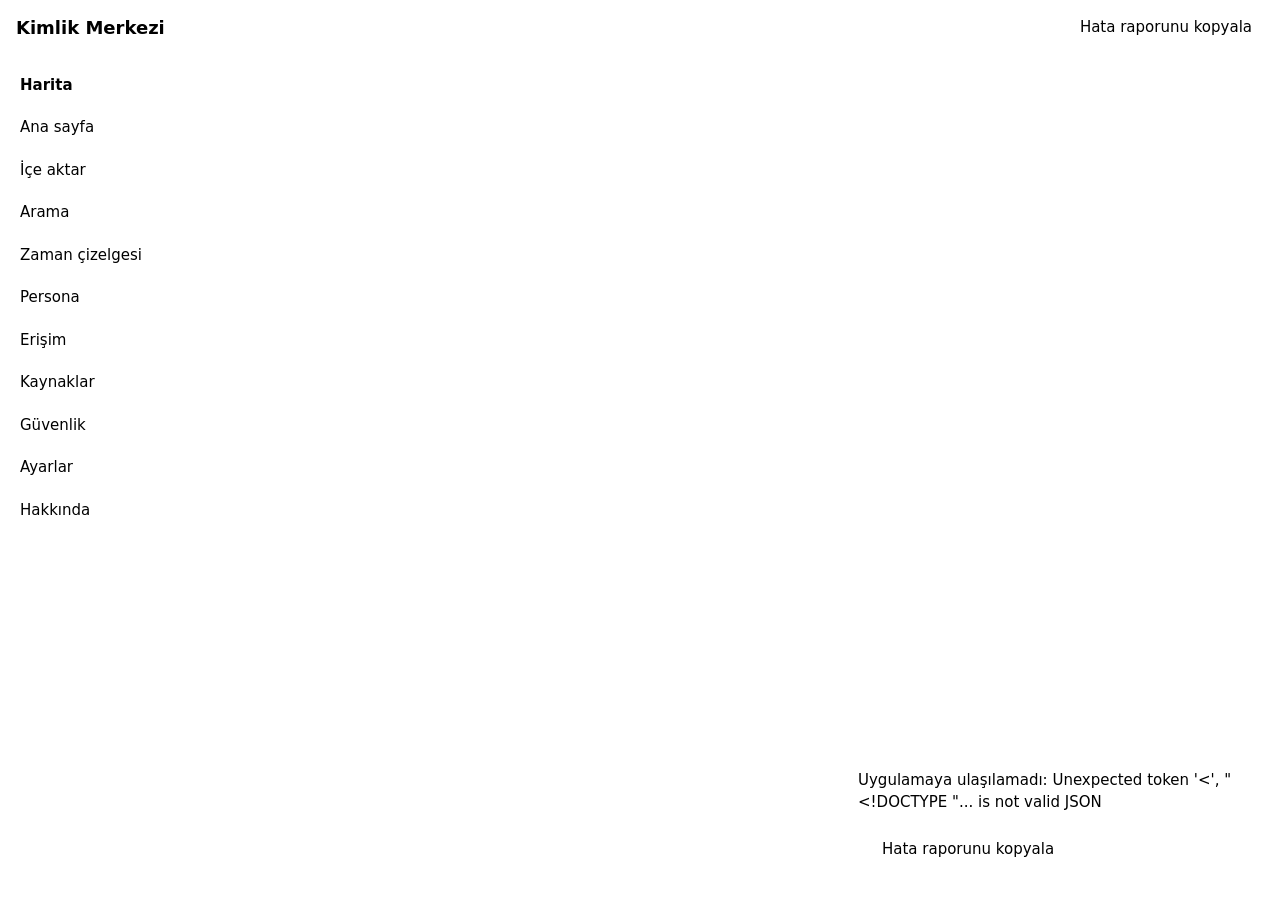
==== windows/src/kimlikwin/statik/index.html @ 6e3daebb "Madde 9: CLAUDE.md / AGENTS.md yönetilen blok (ayar, önizleme, yedekli atomik yazım, kapatınca kaldı" ====
<!doctype html>
<html lang="tr">
<head>
<meta charset="utf-8">
<meta name="viewport" content="width=device-width, initial-scale=1">
<meta name="kimlik-jeton" content="__JETON__">
<title>Kimlik Merkezi</title>
<style>
*{box-sizing:border-box}
body{margin:0;font:15px/1.5 "Segoe UI",system-ui,sans-serif;background:var(--bg);color:var(--yazi)}
header{display:flex;align-items:center;gap:12px;padding:10px 16px;background:var(--panel);border-bottom:1px solid var(--cizgi)}
header h1{font-size:18px;margin:0;flex:1}
.duzen{display:flex;min-height:calc(100vh - 53px)}
nav{width:190px;background:var(--panel);border-right:1px solid var(--cizgi);padding:8px;flex-shrink:0}
nav button{display:block;width:100%;text-align:left;margin:2px 0;border:0;background:none;color:var(--yazi);padding:9px 12px;border-radius:6px;font:inherit;cursor:pointer}
nav button.secili,nav button:hover{background:var(--bg)}
nav button.secili{font-weight:600;color:var(--vurgu)}
main{flex:1;padding:18px 22px;max-width:1280px;min-width:0}
h2{margin-top:0}h3{margin-bottom:6px}
.kart{background:var(--panel);border:1px solid var(--cizgi);border-radius:8px;padding:14px 16px;margin:0 0 14px}
.izgara{display:grid;grid-template-columns:repeat(auto-fit,minmax(170px,1fr));gap:10px}
.sayi{font-size:26px;font-weight:600}.soluk{color:var(--soluk);font-size:13px}
button.d,a.d{border:1px solid var(--vurgu);background:var(--vurgu);color:var(--vurgu-yazi);padding:7px 14px;border-radius:6px;font:inherit;cursor:pointer}
button.i{border:1px solid var(--cizgi);background:var(--panel);color:var(--yazi);padding:6px 12px;border-radius:6px;font:inherit;cursor:pointer}
button.t{border:1px solid var(--tehlike);background:none;color:var(--tehlike);padding:6px 12px;border-radius:6px;font:inherit;cursor:pointer}
button:disabled{opacity:.5;cursor:default}
input,select,textarea{font:inherit;color:var(--yazi);background:var(--girdi);border:1px solid var(--cizgi);border-radius:6px;padding:6px 9px;max-width:100%}
input[type=text],input[type=search],textarea{width:100%}
textarea{min-height:90px;font-family:Consolas,monospace;font-size:13px}
label{display:inline-block;margin:4px 12px 4px 0}
.satir{display:flex;gap:8px;align-items:center;flex-wrap:wrap;margin:6px 0}
.satir>input[type=text]{flex:1;min-width:200px}
.uyari{border-left:4px solid var(--uyari);padding:8px 12px;background:var(--panel);margin:8px 0}
.hata{border-left:4px solid var(--tehlike);padding:8px 12px;background:var(--panel);margin:8px 0}
.tamam{color:var(--ok)}.kotu{color:var(--tehlike)}
table{border-collapse:collapse;width:100%}th,td{text-align:left;padding:6px 8px;border-bottom:1px solid var(--cizgi);vertical-align:top}
th{font-size:13px;color:var(--soluk)}
.kayit{border-bottom:1px solid var(--cizgi);padding:8px 2px}.kayit .m{white-space:pre-wrap;word-break:break-word}
.rozet{display:inline-block;font-size:12px;border:1px solid var(--cizgi);border-radius:10px;padding:0 8px;color:var(--soluk)}
.rozet.h{border-color:var(--tehlike);color:var(--tehlike)}
progress{width:100%;height:14px}
.yer{position:fixed;inset:0;background:rgba(0,0,0,.5);display:flex;align-items:center;justify-content:center;z-index:10;padding:12px}
.pencere{background:var(--panel);border-radius:10px;padding:20px;max-width:620px;width:100%;max-height:92vh;overflow:auto}
#bildirim{position:fixed;right:14px;bottom:14px;max-width:420px;z-index:20}
#bildirim div{background:var(--panel);border:1px solid var(--cizgi);border-left:4px solid var(--vurgu);padding:10px 12px;margin-top:8px;border-radius:6px}
#bildirim div.h{border-left-color:var(--tehlike)}
pre{white-space:pre-wrap;word-break:break-all;background:var(--bg);padding:8px;border-radius:6px;font-size:12px}
/* terim ipuçları, sözlük, duyarlı tablo */
.terim-i{display:inline-flex;align-items:center;justify-content:center;width:16px;height:16px;margin-left:4px;border:1px solid var(--soluk);border-radius:50%;font-size:11px;line-height:1;color:var(--soluk);cursor:help;vertical-align:middle;user-select:none;font-weight:600}
.terim-i:hover,.terim-i:focus{color:var(--vurgu);border-color:var(--vurgu)}
.terim-kutu{position:fixed;z-index:30;max-width:300px;background:var(--panel);color:var(--yazi);border:1px solid var(--vurgu);border-radius:8px;padding:8px 11px;font-size:13px;line-height:1.45;box-shadow:0 8px 30px rgba(0,0,0,.4)}
.rozet{margin-left:6px}
.not-utc{margin:2px 0 8px}
.ayrinti-kutu{margin:8px 0}.ayrinti-kutu summary{cursor:pointer;color:var(--soluk);font-size:13px}
.ozet-liste{margin:8px 0;padding-left:20px}.ozet-liste li{margin:3px 0}
.sozluk dt{font-weight:600;margin-top:8px}.sozluk dd{margin:2px 0 0 0;color:var(--soluk)}
.nedir-liste{margin:6px 0;padding-left:20px;font-size:13.5px}.nedir-liste li{margin:2px 0}
details.nedir>summary{cursor:pointer;font-weight:600}
.eklenemedi{border-left:4px solid var(--tehlike);padding:10px 12px;background:var(--panel);margin:8px 0}
.eklendi-kutu{border-left:4px solid var(--ok);padding:10px 12px;background:var(--panel);margin:8px 0}
.tablo-kap{overflow-x:auto}
.kart.vurgu{border:2px solid var(--ok)}
#guncelleme-kutu:empty{display:none}
.guncelleme{padding:10px 16px;background:var(--panel);border-bottom:1px solid var(--cizgi);border-left:4px solid var(--vurgu)}
.guncelleme.hata-kutu{border-left-color:var(--tehlike)}
.guncelleme progress{margin:6px 0 2px}
@media(max-width:700px){
 table.duyarli,table.duyarli tbody{display:block;width:100%}table.duyarli tr:first-child{display:none}
 table.duyarli tr{display:block;border:1px solid var(--cizgi);border-radius:8px;margin:0 0 8px;padding:4px 8px}
 table.duyarli td{display:block;border:0;padding:3px 0;overflow-wrap:anywhere}
 table.duyarli td[data-e]::before{content:attr(data-e) ": ";color:var(--soluk);font-size:12px}
}
@media(max-width:700px){header{flex-wrap:wrap;gap:8px;padding:8px 12px}header h1{font-size:16px;flex:1 1 100%}header .kisi{flex:1}header select{max-width:140px}nav{width:100%;display:flex;flex-wrap:wrap;border-right:0}.duzen{flex-direction:column}nav button{width:auto}}

</style>
<link rel="stylesheet" href="/statik/harita.css">
</head>
<body>
<header><h1>Kimlik Merkezi</h1><div class="kisi" id="kisi-kutu"></div><button class="i" id="rapor-dugme">Hata raporunu kopyala</button></header>
<div id="guncelleme-kutu"></div>
<div class="duzen"><nav id="nav"></nav><main id="ana"></main></div>
<div id="kok-pencere"></div><div id="bildirim"></div>
<script src="/statik/ortak.js"></script>
<script src="/statik/echarts.min.js"></script>
<script src="/statik/figur.js"></script>
<script src="/statik/harita.js"></script>
<script src="/statik/guvenlik.js"></script>
<script src="/statik/guncelleme.js"></script>
<script>
"use strict";
const JETON=document.querySelector('meta[name=kimlik-jeton]').content;
const $=s=>document.querySelector(s);
function h(etiket,ozel,...cocuk){const e=document.createElement(etiket);
  for(const [k,v] of Object.entries(ozel||{})){
    if(k==='class')e.className=v;else if(k.startsWith('on'))e.addEventListener(k.slice(2),v);
    else if(k==='value'||k==='checked'||k==='disabled'||k==='selected')e[k]=v;else if(v!==false&&v!=null)e.setAttribute(k,v);}
  for(const c of cocuk.flat()){if(c==null||c===false)continue;e.append(c.nodeType?c:document.createTextNode(String(c)));}
  return e;}
// Kayıt metinleri güvenilmez veri: yalnızca textContent/createTextNode ile eklenir, innerHTML kullanılmaz.
let SON_HATA=null,DURUM={},KATEGORILER=[];
async function api(ad,girdi){
  let r,j;
  try{r=await fetch('/api/'+ad,{method:'POST',headers:{'Content-Type':'application/json','X-Kimlik-Jeton':JETON},body:JSON.stringify(girdi||{})});
      j=await r.json();}
  catch(e){SON_HATA={adim:ad,mesaj:'Uygulamaya ulaşılamadı: '+e.message};throw SON_HATA;}
  if(!r.ok){SON_HATA={adim:ad,mesaj:j.hata||('HTTP '+r.status),kod:j.kod,ek:j.ek};throw SON_HATA;}
  return j;}
function bildir(metin,hata){const d=h('div',{class:hata?'h':''},metin);
  if(hata)d.append(h('div',{},h('button',{class:'i',onclick:()=>raporKopyala()},'Hata raporunu kopyala')));
  $('#bildirim').append(d);setTimeout(()=>d.remove(),hata?15000:5000);}
async function hataGoster(e){if(e&&e.mesaj)bildir(e.mesaj,true);else{SON_HATA={adim:'arayüz',mesaj:String(e)};bildir(String(e),true);}}
async function kopyala(metin){
  try{await navigator.clipboard.writeText(metin);}catch(_){
    const t=h('textarea',{},'');document.body.append(t);t.value=metin;t.select();document.execCommand('copy');t.remove();}
  bildir('Panoya kopyalandı.');}
async function raporKopyala(){
  const r=await api('hata_raporu',{adim:SON_HATA?SON_HATA.adim:(sayfa||''),mesaj:SON_HATA?SON_HATA.mesaj:'',ek:SON_HATA&&SON_HATA.ek||''}).catch(()=>({metin:'Rapor üretilemedi.'}));
  kopyala(r.metin);}
$('#rapor-dugme').onclick=raporKopyala;
function yapistirmaKutusu(metin){return h('div',{},h('textarea',{readonly:'',onclick:e=>e.target.select()},metin),
  h('div',{class:'satir'},h('button',{class:'i',onclick:()=>kopyala(metin)},'Kopyala')));}
function pencere(baslik,...icerik){const k=$('#kok-pencere');k.textContent='';
  const kapat=()=>{k.textContent='';};
  k.append(h('div',{class:'yer'},h('div',{class:'pencere',role:'dialog'},h('h2',{},baslik),...icerik)));return kapat;}
function utc(yerel){return yerel?new Date(yerel).toISOString().slice(0,19)+'Z':null;}
function tarih(s){if(!s)return '-';const t=s.replace('T',' ').replace('Z','');return t.includes(':')?t+' '+UTC_ETIKET:t;}
// Kayıt saatleri UTC'dir (Harita da UTC gösterir); kullanıcıya her listede tek cümleyle söylenir.
function utcNotu(){return h('div',{class:'soluk not-utc'},'Saatler UTC olarak gösterilir (yerel saatiniz değil). Türkiye saati için 3 saat ekleyin; tarih seçicileri de UTC gününü kullanır.');}
// Terim sözlüğü: kısa Türkçe açıklamalar, "?" simgesiyle yanında gösterilir (fare, dokunma ya da klavye odağı).
const SOZLUK={
 mcp:['MCP','Claude gibi bir yapay zekâ uygulamasının, verdiğiniz izin kadar bilgiyi bu bilgisayardan okumasını sağlayan bağlantı biçimi. Okunan bilgi, sohbet sırasında o uygulamaya (ör. Claude) gider.'],
 fts:['Arama dizini (FTS)','Kayıtlarınızı hızlı aramak için tutulan, bir kitabın içindekiler listesine benzer yardımcı tablo. Sağlık denetimi bunun çalıştığına bakar.'],
 persona:['Persona','Sizin hakkınızda onayladığınız kalıcı bilgiler: nerede yaşadığınız, işiniz, cihazlarınız, tercihleriniz. Siz onaylamadan hiçbir öneri personaya eklenmez.'],
 hassas:['Hassas','E-posta, özel mesajlar, konum ve yapay zekâ sohbetleri. Bu kategoriler ayrı onay ister ve "hepsini aç" düğmesiyle asla açılmaz.'],
 harsiv:['Ham arşiv','İçe aktardığınız dosyanın veri klasörünüze alınan birebir kopyası (arsiv klasörü). Kayıtlar gerekirse buradan yeniden üretilir; "Kalıcı sil" bunu da siler.'],
 anahtar:['Uygulama anahtarı','Bir uygulamanın verinize bağlanırken kullandığı, parolaya benzer gizli kod. Her uygulamaya ayrı üretilir ve istediğiniz an iptal edilebilir.'],
 kimlikkarti:['Kimlik kartı','Onayladığınız persona bilgilerinin, bir yapay zekâ sohbetine yapıştırabileceğiniz kısa metin özeti.'],
 bicimraporu:['Biçim raporu','Dosyanın yapısını anlatan teknik rapor (kayıt içeriğini değil). Tanınmayan bir dosya için geliştiriciye göndermek içindir.']};
let TERIM_KUTU=null;
function terimKapat(){if(TERIM_KUTU){TERIM_KUTU.remove();TERIM_KUTU=null;}}
function terimAc(el,metin){terimKapat();const k=h('div',{class:'terim-kutu',role:'tooltip'},metin);document.body.append(k);TERIM_KUTU=k;
  const r=el.getBoundingClientRect(),w=k.offsetWidth;k.style.left=Math.max(8,Math.min(innerWidth-w-8,r.left-w/2+8))+'px';
  const alt=r.bottom+6;k.style.top=(alt+k.offsetHeight>innerHeight-8?Math.max(8,r.top-k.offsetHeight-6):alt)+'px';}
function ipucu(anahtar){const [ad,metin]=SOZLUK[anahtar];
  return h('span',{class:'terim-i',tabindex:0,role:'button','aria-label':ad+': '+metin,onmouseenter:e=>terimAc(e.currentTarget,metin),onmouseleave:terimKapat,
    onfocus:e=>terimAc(e.currentTarget,metin),onblur:terimKapat,onclick:e=>{e.stopPropagation();terimAc(e.currentTarget,metin);},onkeydown:e=>{if(e.key==='Escape')terimKapat();}},'?');}
document.addEventListener('click',terimKapat);
function terim(metin,anahtar){return h('span',{},metin,ipucu(anahtar));}
function hassasRozet(){return h('span',{class:'rozet h'},'hassas',ipucu('hassas'));}
function kategoriKutulari(secili,hassasDahil=true){const kutular=[];
  const kap=h('div',{});KATEGORILER.filter(k=>hassasDahil||!k.hassas).forEach(k=>{
    const c=h('input',{type:'checkbox',value:k.kimlik,checked:secili?secili.includes(k.kimlik):false});kutular.push(c);
    kap.append(h('label',{},c,' ',k.ad,k.hassas?hassasRozet():null));});
  kap.sec=()=>kutular.filter(c=>c.checked).map(c=>c.value);return kap;}

const SAYFALAR=[['harita','Harita'],['ana','Ana sayfa'],['ice','İçe aktar'],['ara','Arama'],['zaman','Zaman çizelgesi'],['persona','Persona'],['erisim','Erişim'],['kaynak','Kaynaklar'],['guvenlik','Güvenlik'],['ayar','Ayarlar'],['hakkinda','Hakkında']];
let sayfa='harita',AYAR_TEMA='sistem',yoklama=null,yoklamaT=null;
function menu(){const n=$('#nav');n.textContent='';SAYFALAR.forEach(([id,ad])=>n.append(h('button',{class:id===sayfa?'secili':'',onclick:()=>git(id)},ad)));}
function git(id){sayfa=id;menu();if(yoklama){clearInterval(yoklama);yoklama=null;}if(yoklamaT){clearInterval(yoklamaT);yoklamaT=null;}
  const a=$('#ana');a.textContent='';SF[id](a).catch(hataGoster);}
function temaUygula(t){document.documentElement.dataset.tema=t;AYAR_TEMA=t;}

const SF={};
SF.guvenlik=a=>guvenlikSayfasi(a);   // guvenlik.js

// ------------------------------------------------------------------ kişiler
let KISILER={kisiler:[],secili:null},SECILI_BOLGE=null;
function haritaSifirla(){if(window.HARITA_DURUM)Object.assign(HARITA_DURUM,{bolge:null,filtre:{},kayit:null,karsilastir:null,grup:null,aralik:{tip:'tumu',baslangic:null,bitis:null}});}
async function kisileriYukle(){KISILER=await api('kisiler');kisiSecici();}
function kisiSecici(){const k=$('#kisi-kutu');k.textContent='';
  const sec=h('select',{'aria-label':'Kişi seç',onchange:async e=>{
    try{await gParolaIleDene(p=>api('kisi_sec',{kisi_id:e.target.value,parola:p}),'Bu kişinin veri klasörü parolayla korunuyor.');SECILI_BOLGE=null;haritaSifirla();await kisileriYukle();bildir('Kişi değişti.');git(sayfa);}catch(x){hataGoster(x);kisileriYukle();}}},
    KISILER.kisiler.map(x=>h('option',{value:x.id,selected:x.secili},x.ad)));
  k.append(h('span',{class:'soluk'},'Kişi:'),sec,h('button',{class:'i',onclick:()=>kisiEkle()},'Kişi ekle'));}
async function kisiEkle(){
  const ac=await api('acilis');const ad=h('input',{type:'text',placeholder:'Kişinin adı'});const yol=h('input',{type:'text'});const sonuc=h('div',{class:'soluk'});
  const taban=ac.varsayilan_klasor;const ayr=taban.includes('\\')?'\\':'/';
  const oner=()=>{const slug=(ad.value||'kisi').toLowerCase().replace(/[^a-z0-9ğüşıöç]+/gi,'-');yol.value=taban+'-'+slug;den();};
  const den=async()=>{const r=await api('sihirbaz_denetle',{yol:yol.value}).catch(()=>null);sonuc.textContent='';if(!r)return;
    sonuc.append(h('div',{class:r.ok?'tamam':'kotu'},r.mesaj),h('div',{},'Bu sürücüdeki boş alan: '+r.bos_alan_metni));olustur.disabled=!r.ok||!ad.value.trim();};
  const olustur=h('button',{class:'d',disabled:true,onclick:async()=>{
    try{await gParolaIleDene(p=>api('kisi_ekle',{ad:ad.value,yol:yol.value,parola:p}),'Bu klasör parolayla korunuyor.');kapat();SECILI_BOLGE=null;haritaSifirla();await kisileriYukle();bildir('Kişi eklendi ve seçildi. Veri klasörü: '+yol.value);git('harita');}catch(e){hataGoster(e);}}},'Oluştur');
  ad.addEventListener('input',()=>{oner();});yol.addEventListener('input',den);
  const kapat=pencere('Kişi ekle',h('p',{class:'soluk'},'Her kişinin verisi ayrı bir klasörde durur; anahtarlar, izinler ve erişim kaydı da o klasöre bağlıdır.'),
    h('div',{class:'satir'},ad),h('div',{class:'satir'},yol,h('button',{class:'i',onclick:async()=>{const r=await api('sec',{tur:'klasor'}).catch(hataGoster);if(r&&r.yol){yol.value=r.yol;den();}}},'Seç…')),sonuc,
    h('div',{class:'satir'},olustur,h('button',{class:'i',onclick:()=>kapat()},'Vazgeç')));
  oner();}
SF.harita=async a=>HARITA.ekran(a);
// ------------------------------------------------------------------ ana sayfa
var ICE_DEVAM=null;
SF.ana=async a=>{
  const d=await api('durum');DURUM=d;KATEGORILER=d.kategoriler;
  a.append(h('h2',{},'Ana sayfa'));
  if(d.eskiyen>0)a.append(h('div',{class:'uyari'},`${d.eskiyen} bilginin süresi doldu ve "eskimiş" yapıldı; Persona ekranından yeniden doğrulayabilirsiniz.`));
  if(d.acik_celiski>0)a.append(h('div',{class:'uyari'},`${d.acik_celiski} çelişen bilgi seçiminizi bekliyor (Persona).`));
  const ac=await api('acilis');
  if(ac.yarim_is)a.append(h('div',{class:'uyari'},'Yarım kalmış bir içe aktarma var: '+ac.yarim_is.yol+' ',
    h('button',{class:'i',onclick:()=>{ICE_DEVAM=ac.yarim_is;git('ice');}},'Kaldığı yerden devam et')));
  const g=h('div',{class:'izgara'});
  const say=(ad,n)=>h('div',{class:'kart'},h('div',{class:'sayi'},SAYI(n)),h('div',{class:'soluk'},ad));
  const c=d.ozet.counts||{};
  g.append(say('Kayıt',c.event||0),say('Kaynak',d.kaynak_sayisi),say(terim('Persona bilgisi','persona'),c.fact||0),say(terim('Uygulama anahtarı','anahtar'),c.app_key||0));
  a.append(g,h('div',{class:'soluk',id:'kayit-aciklama',style:'margin:-4px 0 12px'},'Neden Harita\'daki toplamdan farklı olabilir? Buradaki "Kayıt" sayısı diskteki TÜM kayıtları sayar: Haritada KİLİTLİ görünen bölgelerdekileri (e-posta, özel mesaj, konum, yapay zekâ sohbeti; Ayaklar bölgesine bağlı fotoğraf/video bilgisi de) ve gizlenmiş ya da kaldırılmış kaynaklardan gelenleri de. Harita yalnızca kilidi açık bölgelerdeki, gizlenmemiş kayıtları (ve seçili zaman aralığını) sayar; bu yüzden daha düşük görünür.'),h('div',{class:'kart'},h('div',{class:'soluk'},'Veri klasörü'),h('div',{},d.veri_klasoru)));
  const sk=h('div',{class:'kart'},h('h3',{},'Sağlık denetimi'),h('div',{id:'saglik-sonuc',class:'soluk'},'Henüz çalıştırılmadı.'),
    h('button',{class:'i',onclick:async()=>{const s=await api('saglik');const k=$('#saglik-sonuc');k.textContent='';
      s.kontroller.forEach(c=>k.append(h('div',{class:c.ok?'tamam':'kotu'},(c.ok?'✓ ':'✗ ')+c.ad+(c.ayrinti?': '+c.ayrinti:''),/FTS/.test(c.ad)?ipucu('fts'):null)));}},'Denetle'));
  a.append(sk);
};
// ------------------------------------------------------------------ içe aktar
SF.ice=async a=>{
  const turler=(await api('turler')).turler;
  const serit=h('div',{class:'kart seridi',id:'ice-serit'});
  const seritYenile=async()=>{const d=await api('durum');const c=d.ozet.counts||{};serit.textContent='';
    [['Kayıt',c.event||0],['Kaynak',d.kaynak_sayisi],[terim('Persona bilgisi','persona'),c.fact||0]].forEach(([ad,n])=>serit.append(h('div',{},h('b',{},SAYI(n)),' ',h('span',{class:'soluk'},ad))));};
  await seritYenile();
  const yol=h('input',{type:'text',id:'ice-yol',placeholder:'Zip dosyası ya da klasör yolu'});
  const tur=h('select',{},h('option',{value:''},'Otomatik tanı'),turler.map(t=>h('option',{value:t},t)));
  const alan=h('div',{});
  const sec=async k=>{const r=await api('sec',{tur:k});if(r.yol){yol.value=r.yol;dYollar=[];dOzet.textContent=DSECIM_YOK;}};
  // ---- bilgisayardaki dosyalar ve klasörler (PDF, Word, notlar, her tür dosya): computer_files AÇIKÇA seçilir
  const DSECIM_YOK='Henüz bir şey seçilmedi.';
  let dYollar=[];
  const dOzet=h('div',{class:'soluk',id:'dosya-secim'},DSECIM_YOK);
  const dSecimGoster=()=>{dOzet.textContent=!dYollar.length?DSECIM_YOK:dYollar.length===1?dYollar[0]:`${SAYI(dYollar.length)} öğe seçildi: ${dYollar.slice(0,3).join(', ')}${dYollar.length>3?'…':''}`;};
  const dSec=async k=>{const r=await api('sec',{tur:k});const l=k==='dosyalar'?(r.yollar||[]):(r.yol?[r.yol]:[]);
    if(l.length){dYollar=l;yol.value='';dSecimGoster();}};
  async function baslat(yineDe,zorla){
    alan.textContent='';
    const d=zorla==='dosyalar';
    await api('ice_aktar_baslat',{yol:d?(dYollar[0]||''):yol.value,yollar:d?dYollar:null,tur:d?'computer_files':(zorla||tur.value||null),yine_de:!!yineDe});yokla();}
  function dosyaOzeti(o){if(!o)return null;
    const k=h('div',{class:'kart',id:'dosya-ozeti'},h('h3',{},'Dosya özeti'),
      h('p',{id:'dosya-ozet-metin'},`${SAYI(o.icerikli)} dosya içeriğiyle, ${SAYI(o.yalniz_kayit)} dosya yalnız kayıt olarak (içerik okunamadı), ${SAYI(o.bozuk)} dosya bozuk/okunamadığı için atlandı.`));
    if(o.metinsiz_pdf)k.append(h('div',{class:'uyari',id:'dosya-metinsiz'},`${SAYI(o.metinsiz_pdf)} PDF'de okunabilir metin yok (taranmış olabilir).`));
    const liste=(ad,l,nd)=>{if(!l||!l.length)return;const top=Object.values(nd).reduce((x,y)=>x+y,0);
      k.append(h('details',{class:'ayrinti-kutu'},h('summary',{},`${ad} (${SAYI(top)})`),
        h('pre',{},l.map(x=>x.yol+' — '+x.neden).join('\n')+(top>l.length?`\n… ve ${SAYI(top-l.length)} dosya daha`:''))));};
    liste('Bozuk, atlanan dosyalar',o.bozuk_dosyalari,o.bozuk_nedenleri||{});
    liste('Yalnız kayıt eklenen dosyalar',o.yalniz_kayit_dosyalari,o.yalniz_kayit_nedenleri||{});
    return k;}
  function yokla(){if(yoklama)clearInterval(yoklama);
    yoklama=setInterval(async()=>{const s=await api('ice_aktar_durum').catch(()=>null);if(!s)return;ciz(s);
      if(s.durum!=='calisiyor'){clearInterval(yoklama);yoklama=null;seritYenile().catch(()=>{});}},700);}
  function ciz(s){alan.textContent='';
    if(s.durum==='calisiyor'){const ad={dogrula:'Dosya doğrulanıyor',kopyala:'Ham arşive kopyalanıyor',isle:'Kayıtlar işleniyor'}[s.asama]||s.asama;
      const dp=s.dosya_toplam>0;
      alan.append(h('div',{class:'kart'},h('div',{id:'ice-ilerleme'},dp?`Dosyalar işleniyor… ${SAYI(s.dosya_islenen)} / ${SAYI(s.dosya_toplam)} dosya`:`${ad}… ${s.sayi?SAYI(s.sayi)+' kayıt':''}`,s.asama==='kopyala'?ipucu('harsiv'):null),dp?h('progress',{value:String(s.dosya_islenen),max:String(s.dosya_toplam)}):h('progress',{}),h('div',{class:'soluk'},'Kapatırsanız aynı dosyayı yeniden verin: tekrar eden kayıtlar eklenmez, kalan devam eder.')));}
    else if(s.durum==='bitti')alan.append(h('div',{class:'kart'},h('h3',{class:'tamam'},'Tamamlandı'),h('pre',{},s.sonuc)),dosyaOzeti(s.dosya_ozeti));
    else if(s.durum==='hata'){
      const [ana,...teknik]=String(s.hata).split('\n\n');
      alan.append(h('div',{class:'hata'},ana,teknik.length?h('details',{class:'ayrinti-kutu'},h('summary',{},'Teknik ayrıntı'),h('pre',{},teknik.join('\n\n'))):null));
      if(s.bicim_raporu)alan.append(h('div',{class:'kart'},h('h3',{},terim('Biçim raporu','bicimraporu')),yapistirmaKutusu(s.bicim_raporu),
        h('button',{class:'d',onclick:()=>kopyala(s.bicim_raporu)},'Biçim raporunu kopyala')));
      if(String(s.hata).startsWith('Bu dosyayı tanıyamadım'))alan.append(h('div',{class:'satir'},h('span',{},'Dışa aktarma değil de bilgisayarınızdaki bir dosya/klasörse:'),
        h('button',{class:'d',id:'dosya-olarak-ekle',onclick:()=>{dYollar=s.yollar&&s.yollar.length?s.yollar:[s.yol];baslat(false,'dosyalar').catch(hataGoster);}},'Bilgisayar dosyası olarak ekle')));
      if(s.hata_kodu==='daha_once_silinmis')alan.append(h('div',{class:'satir'},h('span',{},'Daha önce kalıcı sildiğiniz bir girdi. Yine de alınsın mı?'),
        h('button',{class:'d',onclick:()=>baslat(true).catch(hataGoster)},'Evet, yine de al')));
      SON_HATA={adim:'içe aktar',mesaj:s.hata,ek:s.bicim_raporu||''};}}
  // ---- dosya denetimi (tanila): içerik göstermez, veritabanına yazmaz
  const tAlan=h('div',{id:'tanila-alan'});
  const tAdlar=h('input',{type:'checkbox',id:'tanila-adlar'}),tAyrinti=h('input',{type:'checkbox',id:'tanila-ayrinti'});
  function tCiz(s){tAlan.textContent='';
    if(s.durum==='calisiyor')tAlan.append(h('div',{class:'kart'},h('div',{},'Dosya denetleniyor… ',SAYI(Math.floor(s.gecen_sn)),' sn (büyük dosya birkaç dakika sürebilir; ekranı kullanmaya devam edebilirsiniz).'),h('progress',{})));
    else if(s.durum==='bitti'){
      tAlan.append(h('div',{class:'kart'},h('h3',{class:'tamam'},'Denetim raporu'),
        h('p',{class:'soluk'},'Bu rapor dosya içeriğini içermez, yalnız alan adları, türler ve sayılar.'),
        s.kisaltildi?h('p',{class:'soluk'},'Rapor çok uzundu; başı gösteriliyor.'):null,
        h('textarea',{id:'tanila-rapor',readonly:'',rows:'14',onclick:e=>e.target.select()},s.rapor),
        h('div',{class:'satir'},h('button',{class:'d',id:'tanila-kopyala',onclick:()=>kopyala(s.rapor)},'Kopyala'),
          h('button',{class:'i',id:'tanila-temizle',onclick:async()=>{await api('tanila_temizle').catch(()=>{});tAlan.textContent='';}},'Raporu temizle'))));}
    else if(s.durum==='hata'||s.durum==='zaman_asimi')tAlan.append(h('div',{class:'hata'},s.hata||'Denetlenemedi.'));}
  function tYokla(){if(yoklamaT)clearInterval(yoklamaT);
    yoklamaT=setInterval(async()=>{const s=await api('tanila_durum').catch(()=>null);if(!s)return;tCiz(s);
      if(s.durum!=='calisiyor'){clearInterval(yoklamaT);yoklamaT=null;}},700);}
  async function denetle(){tAlan.textContent='';
    const s=await api('tanila_baslat',{yol:yol.value,adlari_goster:tAdlar.checked,ayrinti:tAyrinti.checked});tCiz(s);tYokla();}
  a.append(h('h2',{},'İçe aktar'),serit,h('div',{class:'kart'},
    h('p',{},'Google Takeout zip dosyası, Reddit veri dışa aktarımı ya da açılmış bir klasör seçin.'),
    h('div',{class:'satir'},yol),
    h('div',{class:'satir'},h('button',{class:'i',onclick:()=>sec('dosya').catch(hataGoster)},'Dosya seç…'),h('button',{class:'i',onclick:()=>sec('klasor').catch(hataGoster)},'Klasör seç…'),tur,
      h('button',{class:'d',onclick:()=>baslat(false).catch(hataGoster)},'İçe aktarmayı başlat'))),
    h('div',{class:'kart',id:'dosya-karti'},h('h3',{},'Bilgisayarımdaki dosyalar ve klasörler (PDF, Word, notlar…)'),
      h('p',{},'Dışa aktarma dosyası değil, kendi belgeleriniz: bir klasör ya da birden çok dosya seçin. Okunabilen her şeyin (PDF, Word, Excel, metin, e-posta, fotoğraf…) içeriği eklenir; okunamayan sağlam dosyalar yalnız kayıt (ad, tür, boyut, tarih) olarak girer; bozuk dosya atlanır ve nedeniyle listelenir. Dosyalar yerinde kalır.'),
      h('div',{class:'satir'},h('button',{class:'i',id:'dosya-klasor-sec',onclick:()=>dSec('klasor').catch(hataGoster)},'Klasör seç…'),h('button',{class:'i',id:'dosya-dosyalar-sec',onclick:()=>dSec('dosyalar').catch(hataGoster)},'Dosya(lar) seç…'),
        h('button',{class:'d',id:'dosya-baslat',onclick:()=>baslat(false,'dosyalar').catch(hataGoster)},'Dosyaları içe aktar')),dOzet),alan,
    h('div',{class:'kart'},h('h3',{},'Dosya tanınmadı mı?'),
      h('p',{class:'soluk'},'Yukarıda seçtiğiniz dosyayı denetleyin: dosyanın yapısını (alan adları, türler, sayılar) gösteren bir rapor çıkar. Hiçbir şey içe aktarılmaz ya da kaydedilmez; rapor dosya içeriğini içermez. Tanınmayan bir dosya için raporu kopyalayıp gönderebilirsiniz.'),
      h('div',{class:'satir'},h('button',{class:'i',id:'tanila-dugme',onclick:()=>denetle().catch(hataGoster)},'Dosyayı denetle (içerik göstermez)')),
      h('details',{class:'ayrinti-kutu'},h('summary',{},'Gelişmiş'),
        h('label',{class:'satir'},tAdlar,' Dosya ve klasör adlarını gerçek haliyle yaz (kişi adı içerebilir; göndermeden önce raporu okuyun)'),
        h('label',{class:'satir'},tAyrinti,' Daha ayrıntılı (uzun) rapor'))),tAlan);
  const ts=await api('tanila_durum').catch(()=>({durum:'yok'}));if(ts.durum!=='yok'){tCiz(ts);if(ts.durum==='calisiyor')tYokla();}
  if(ICE_DEVAM){const d=ICE_DEVAM;ICE_DEVAM=null;
    if(d.yollar&&d.yollar.length){dYollar=d.yollar;dSecimGoster();}else{yol.value=d.yol||'';if(d.tur)tur.value=d.tur;}}
  const s=await api('ice_aktar_durum');if(s.durum!=='yok'){ciz(s);if(s.durum==='calisiyor')yokla();}
};
// ------------------------------------------------------------------ kayıt listesi
function kayitListesi(kayitlar,gizle){const k=h('div',{});
  if(!kayitlar.length)k.append(h('p',{class:'soluk'},'Kayıt yok.'));
  kayitlar.forEach(r=>k.append(h('div',{class:'kayit'},
    h('div',{class:'soluk'},tarih(r.zaman)+' · ',h('span',{class:'rozet'},r.kategori),' ',r.tur),
    h('div',{class:'m'},r.metin||'(metin yok)'),
    gizle?h('button',{class:'i',onclick:async e=>{if(!confirm('Bu kayıt gizlensin mi?'))return;await api('kayit_gizle',{olay_id:r.id}).catch(hataGoster);e.target.closest('.kayit').remove();}},'Gizle'):null)));
  return k;}
SF.ara=async a=>{
  if(!KATEGORILER.length)KATEGORILER=(await api('durum')).kategoriler;
  const q=h('input',{type:'search',placeholder:'Ara (Türkçe harf duyarsız)'});const kat=kategoriKutulari(null);const son=h('div',{});
  const git_=async()=>{son.textContent='';son.append(kayitListesi((await api('ara',{sorgu:q.value,kategoriler:kat.sec()})).kayitlar,true));};
  q.addEventListener('keydown',e=>{if(e.key==='Enter')git_().catch(hataGoster);});
  if(window.ARAMA_SORGU){q.value=window.ARAMA_SORGU;window.ARAMA_SORGU=null;setTimeout(()=>git_().catch(hataGoster),0);}
  a.append(h('h2',{},'Arama'),utcNotu(),h('div',{class:'kart'},h('div',{class:'satir'},q,h('button',{class:'d',onclick:()=>git_().catch(hataGoster)},'Ara')),h('div',{class:'soluk'},'Kategori seçmezseniz hepsinde aranır.'),kat),son);};
SF.zaman=async a=>{
  if(!KATEGORILER.length)KATEGORILER=(await api('durum')).kategoriler;
  const kat=kategoriKutulari(null);const b=h('input',{type:'date'}),e=h('input',{type:'date'});const son=h('div',{});let atla=0;
  const yukle=async ilk=>{if(ilk){atla=0;son.textContent='';}
    const r=await api('zaman',{kategoriler:kat.sec(),baslangic:b.value?b.value+'T00:00:00Z':null,bitis:e.value?e.value+'T23:59:59Z':null,limit:100,atla});
    atla+=r.kayitlar.length;son.querySelector('.daha')?.remove();son.append(kayitListesi(r.kayitlar,true));
    if(r.kayitlar.length===100)son.append(h('button',{class:'i daha',onclick:()=>yukle(false).catch(hataGoster)},'Daha fazla'));};
  a.append(h('h2',{},'Zaman çizelgesi'),utcNotu(),h('div',{class:'kart'},kat,h('div',{class:'satir'},'Başlangıç (UTC günü) ',b,' Bitiş (UTC günü) ',e,h('button',{class:'d',onclick:()=>yukle(true).catch(hataGoster)},'Göster'))),son);
  yukle(true).catch(hataGoster);};
// ------------------------------------------------------------------ persona
let PERSONA_SEKME='bilgiler';
const ONERI_KOMUT=`Sohbet geçmişimi tara ve persona önerileri yaz. Önce \`kategorileri_listele\` ile neye iznin olduğuna bak, sonra \`ornekle\` ve \`ara\` ile sohbet kayıtlarından örnekler al. Benim hakkımda kalıcı, tekrar eden bilgileri (nerede yaşadığım, işim, cihazlarım, projelerim, tercihlerim) bul ve her biri için \`persona_oner\` ile öneri yaz; her öneride dayandığın kayıtların \`id\` değerlerini \`kanit\` olarak ver. Tahmin yürütme, emin olmadığını yazma. Yazdıklarını onaylamadan persona değişmeyeceğini unutma; daha önce reddettiğim öneriler kuyruğa girmez.`;
function oneriYardim(){return h('details',{class:'kart hud yardim'},h('summary',{},'Öneriler nasıl üretilir?'),
  h('p',{},'Claude gibi bir yapay zekâ, izin verdiğiniz kayıtlara bakıp sizin hakkınızda kalıcı bilgiler ',h('b',{},'önerir'),'. Öneri yalnızca bu kuyruğa düşer; ',h('b',{},'siz onaylamadan persona değişmez'),'. Önerinin dayandığı kayıtları açıp kendiniz kontrol edebilirsiniz.'),
  h('ol',{},h('li',{},'Erişim ekranında Claude\'un anahtarına, örneğin ',h('b',{},'sohbet'),' kategorisi için (hassas: ayrı onay) okuma izni verin.'),h('li',{},'Claude\'a aşağıdaki komutu yazın.'),h('li',{},'Öneriler burada belirir; Onayla, Düzelt, Reddet ya da "Hiç doğru değil" deyin.')),
  h('div',{class:'komut'},ONERI_KOMUT),h('div',{class:'satir'},h('button',{class:'i',onclick:()=>kopyala(ONERI_KOMUT)},'Komutu kopyala')),
  h('p',{class:'soluk'},'Sınır: yapay zekânın öneriyi doğru çıkaracağı garanti edilmez; onay ekranı bu yüzden vardır. Bu akış gerçek Claude ile bu uygulamada denenmedi.'));}
async function oneriPaneli(kok){
  const r=await api('oneri_listele');kok.textContent='';
  kok.append(oneriYardim());
  if(!r.oneriler.length){kok.append(h('div',{class:'kart hud bos-kutu'},h('h3',{},'Bekleyen öneri yok'),h('p',{},'Claude öneri yazdığında burada görünür.')));return;}
  const yenile=async(mesaj)=>{if(mesaj)bildir(mesaj);git('persona');};
  kok.append(h('div',{class:'oneri-ust'},h('span',{class:'soluk'},`${r.sayi} öneri onayınızı bekliyor`),
    h('button',{class:'t',onclick:async()=>{if(!confirm(`${r.sayi} öneri toplu reddedilsin mi? (Bastırma yapmaz; benzerleri tekrar önerilebilir.)`))return;
      const x=await api('oneri_toplu_reddet',{}).catch(hataGoster);if(x)yenile(`${x.reddedilen} öneri reddedildi.`);}},'Hepsini reddet')));
  r.oneriler.forEach((o,i)=>{
    const kanit=h('div',{class:'kanit'});const duzen=h('div',{class:'satir',style:'display:none'});
    const girdi=h('input',{type:'text',value:o.ifade});duzen.append(girdi,h('button',{class:'d',onclick:async()=>{const x=await api('oneri_duzelt',{oneri_id:o.id,ifade:girdi.value}).catch(hataGoster);if(x)yenile('Düzeltilmiş hâliyle persona\'ya eklendi.');}},'Kaydet'),h('button',{class:'i',onclick:()=>{duzen.style.display='none';}},'Vazgeç'));
    const pct=Math.round(o.guven*100);
    kok.append(h('div',{class:'kart hud oneri giris',style:`--i:${i}`},
      h('div',{class:'oneri-ifade'},o.ifade),
      h('div',{class:'oneri-meta'},h('span',{class:'rozet'},o.kategori_ad),h('span',{class:'guven',title:'Yapay zekânın kendi bildirdiği güven'},h('span',{class:'soluk'},'güven '),h('b',{},'%'+pct),h('i',{style:`--g:${pct}%`})),
        h('button',{class:'baglanti',onclick:async e=>{if(kanit.dataset.acik){kanit.textContent='';delete kanit.dataset.acik;return;}kanit.dataset.acik='1';kanit.textContent='Yükleniyor…';
          const k=await api('oneri_kanit',{oneri_id:o.id}).catch(x=>{hataGoster(x);return null;});kanit.textContent='';if(!k)return;
          k.kanit.forEach(x=>kanit.append(x.yok?h('div',{class:'kanit-satir soluk'},'Kayıt artık yok.'):h('div',{class:'kanit-satir'},h('div',{class:'soluk'},new Date(x.zaman).toLocaleString('tr-TR',{timeZone:'UTC'})+' '+UTC_ETIKET+' · ',h('span',{class:'rozet'+(x.hassas?' h':'')},x.kategori),' ',x.tur),h('div',{class:'m'},x.gizli?'(gizlenmiş kayıt)':(x.metin||'(metin yok)')))));}},`${o.kanit_sayisi} kanıt kaydı ▾`),
        h('span',{class:'soluk'},`${o.uygulama} · ${new Date(o.ts).toLocaleDateString('tr-TR')}`)),
      kanit,duzen,
      h('div',{class:'oneri-eylem'},h('button',{class:'d',onclick:async()=>{const x=await api('oneri_onayla',{oneri_id:o.id}).catch(hataGoster);if(x)yenile('Persona\'ya eklendi.');}},'Onayla'),
        h('button',{class:'i',onclick:()=>{duzen.style.display='flex';girdi.focus();}},'Düzelt'),
        h('button',{class:'i',onclick:async()=>{const x=await api('oneri_reddet',{oneri_id:o.id}).catch(hataGoster);if(x)yenile('Reddedildi.');}},'Reddet'),
        h('button',{class:'t',title:'Reddeder ve aynı ifadenin bir daha önerilmesini engeller',onclick:async()=>{if(!confirm('Bu ve aynı ifadeli öneriler bir daha kuyruğa girmesin mi?'))return;const x=await api('oneri_hic_dogru_degil',{oneri_id:o.id}).catch(hataGoster);if(x)yenile('Reddedildi; benzer öneriler engellendi.');}},'Hiç doğru değil'))));});
}
SF.persona=async a=>{
  const [p,c]=await Promise.all([api('persona_liste'),api('celiskiler')]);
  const sek=h('div',{class:'sekmeler',role:'tablist'},[['bilgiler','Bilgiler'],['oneriler',`Öneriler (${p.oneri_sayisi})`]].map(([id,ad])=>h('button',{role:'tab','aria-selected':PERSONA_SEKME===id,class:'sek'+(PERSONA_SEKME===id?' secili':'')+(id==='oneriler'&&p.oneri_sayisi?' dikkat':''),onclick:()=>{PERSONA_SEKME=id;git('persona');}},ad)));
  if(PERSONA_SEKME==='oneriler'){const kok=h('div',{class:'oneri-kok'});a.append(h('h2',{},'Persona'),sek,kok);await oneriPaneli(kok);return;}
  const metin=h('input',{type:'text',placeholder:'Örn. Windows 11 bilgisayarım var'});
  const kat=h('select',{},p.kategoriler.map(k=>h('option',{value:k.kimlik},k.ad)));
  const kay=h('select',{},h('option',{value:''},'Kendi beyanım'),p.kaynaklar.map(s=>h('option',{value:s.id},'Belgeden: '+s.ad)));
  a.append(h('h2',{},terim('Persona','persona')),sek,utcNotu(),
    h('div',{class:'kart'},h('h3',{},'Bilgi ekle'),h('div',{class:'satir'},metin),
      h('div',{class:'satir'},kat,kay,h('button',{class:'d',onclick:async()=>{await api('persona_ekle',{metin:metin.value,kategori:kat.value,kaynak_id:kay.value||null}).catch(hataGoster);git('persona');}},'Ekle')),
      h('div',{class:'soluk'},'"Belgeden" seçerseniz bilgi o kaynağa bağlanır ve kimlik kartında kaynak adıyla görünür.')));
  if(c.celiskiler.length){const k=h('div',{class:'kart'},h('h3',{},'Çelişen bilgiler: hangisi geçerli?'));
    c.celiskiler.forEach(x=>{const sec=async id=>{await api('celiski_coz',{secilen_id:id}).catch(hataGoster);git('persona');};
      k.append(h('div',{class:'uyari'},h('div',{class:'soluk'},x.kategori+(x.anahtar?' / '+x.anahtar:'')),
        h('div',{class:'satir'},h('span',{},'Eski: '+x.eski.metin),h('button',{class:'i',onclick:()=>sec(x.eski.id)},'Bu geçerli')),
        h('div',{class:'satir'},h('span',{},'Yeni: '+x.yeni.metin),h('button',{class:'i',onclick:()=>sec(x.yeni.id)},'Bu geçerli'))));});
    a.append(k);}
  const katAd=Object.fromEntries(p.kategoriler.map(k=>[k.kimlik,k.ad]));
  const t=h('table',{class:'duyarli'},h('tr',{},h('th',{},'Bilgi'),h('th',{},'Kategori'),h('th',{},'Durum'),h('th',{},'Geçerlilik bitişi (UTC)'),h('th',{},'')));
  const durumAd={beyan_edilen:'Beyan edilen',dosyadan_alinan:'Dosyadan alınan',cikarilan:'Çıkarılan',eskimis:'Eskimiş'};
  p.bilgiler.forEach(f=>t.append(h('tr',{},h('td',{'data-e':'Bilgi'},f.metin),h('td',{'data-e':'Kategori'},katAd[f.kategori]||f.kategori),h('td',{'data-e':'Durum'},durumAd[f.durum]||f.durum),h('td',{'data-e':'Geçerlilik bitişi (UTC)'},f.gecerlilik_bitis?tarih(f.gecerlilik_bitis):'süresiz'),
    h('td',{},f.durum==='beyan_edilen'||f.durum==='dosyadan_alinan'?h('button',{class:'i',onclick:()=>{
        const m=h('input',{type:'text',value:f.metin});const kapat=pencere('Bilgiyi düzelt',m,h('div',{class:'satir'},
          h('button',{class:'d',onclick:async()=>{await api('persona_guncelle',{bilgi_id:f.id,metin:m.value}).catch(hataGoster);kapat();git('persona');}},'Kaydet'),h('button',{class:'i',onclick:()=>kapat()},'Vazgeç')));}},'Düzelt'):null,' ',
      h('button',{class:'t',onclick:async()=>{if(!confirm('Bu bilgi silinsin mi?'))return;await api('persona_sil',{bilgi_id:f.id}).catch(hataGoster);git('persona');}},'Sil')))));
  a.append(h('div',{class:'kart'},h('h3',{},'Bilgiler'),p.bilgiler.length?h('div',{class:'tablo-kap'},t):h('p',{class:'soluk'},'Henüz bilgi yok.'),
    h('div',{class:'satir'},h('button',{class:'i',onclick:async()=>{const r=await api('persona_sure_kontrol').catch(hataGoster);bildir(`${r.eskiyen} bilginin süresi doldu.`);if(r.eskiyen)git('persona');}},'Süreleri şimdi kontrol et'),
      h('span',{class:'soluk'},'Cihazlar, projeler ve iş bilgileri 180 gün sonra eskir; açılışta da kontrol edilir.'))));
  a.append(h('div',{class:'kart'},h('h3',{},terim('Kimlik kartı','kimlikkarti')),h('button',{class:'i',onclick:async e=>{const r=await api('kimlik_karti');
    const yer=e.target.parentElement.querySelector('.kart-yer');yer.textContent='';yer.append(yapistirmaKutusu(r.markdown));}},'Oluştur'),h('div',{class:'kart-yer'})));
};
// ------------------------------------------------------------------ erişim
let SON_CLAUDE=null;const ELLE_BEKLEYEN=new Set();   // yalnız bu oturumda: Claude'a eklenemeyen ama üretilmiş anahtarlar
function claudeSonucuCiz(k,sn){k.textContent='';const r=sn.r;
  if(sn.ok){
    const ad=Object.fromEntries(KATEGORILER.map(x=>[x.kimlik,x.ad]));
    const acik=(sn.acik||[]).map(x=>ad[x]||x),kapali=KATEGORILER.filter(x=>!(sn.acik||[]).includes(x.kimlik)).map(x=>x.ad);
    k.append(h('div',{class:'eklendi-kutu'},h('b',{},r.durum==='guncellendi'?'Claude Desktop girişi güncellendi.':'Claude Desktop ayar dosyasına eklendi.'),' '+r.mesaj,
      h('div',{},h('b',{},`Şu an AÇIK (${acik.length}, süresiz): `),acik.join(', ')||'hiçbiri'),
      h('div',{},h('b',{},`KAPALI (${kapali.length}): `),kapali.join(', ')||'hiçbiri',' (hassas olanlar yalnızca ayrı onayla açılır)'),
      h('div',{class:'soluk'},'İstemediğiniz kategorileri aşağıdaki Claude Desktop kartından tek tek kapatabilirsiniz.')));
    if(r.dosya)k.append(h('div',{class:'soluk'},'Ayar dosyası: '+r.dosya));
    if(r.yedek)k.append(h('div',{class:'soluk'},'Yedek: '+r.yedek));}
  else{
    k.append(h('div',{class:'eklenemedi'},h('b',{},'Claude Desktop\'a EKLENEMEDİ.'),' '+r.mesaj,
      r.dosya?h('div',{class:'soluk'},'Dosya: '+r.dosya):null,
      (r.aranan&&r.aranan.length)?h('div',{},h('b',{},'Uygulamanın aradığı yerler: '),h('ul',{class:'ozet-liste'},r.aranan.map(y=>h('li',{},h('code',{},y))))):null,
      h('div',{},'Bu yollarda dosya yoksa ya da okunamıyorsa uygulama hiçbir dosyaya dokunmaz. Konum Claude\'un resmî belgesinden doğrulanmadı; ayar dosyasının yerini Claude Desktop\'un kendi belgelerinden de kontrol edin.'),
      r.app_id?h('div',{},h('b',{},'Bir anahtar yine de üretildi'),' ve hassas olmayan kategoriler için izinler açıldı. Aşağıdaki metni kendiniz ayar dosyasına eklemezseniz bu anahtar hiçbir yerde kullanılmaz; kullanmayacaksanız aşağıdan iptal edin.',
        h('div',{class:'satir'},h('button',{class:'t',onclick:async()=>{if(!confirm('Üretilen anahtar iptal edilsin mi? Geri alınamaz.'))return;await api('anahtar_iptal',{app_id:r.app_id}).catch(hataGoster);ELLE_BEKLEYEN.delete(r.app_id);SON_CLAUDE=null;bildir('Anahtar iptal edildi.');git('erisim');}},'Bu anahtarı şimdi iptal et'))):null));
    if(r.yedek)k.append(h('div',{class:'soluk'},'Yedek: '+r.yedek));
    if(r.metin)k.append(h('div',{},h('h4',{},terim('Elle eklenecek ayar metni (MCP)','mcp')),yapistirmaKutusu(r.metin)));}
  k.append(h('div',{class:'satir'},h('button',{class:'i',onclick:()=>{SON_CLAUDE=null;git('erisim');}},'Bu iletiyi kapat')));}
let ODAK=null;   // izin ekranı açık anahtar: {id, mod:'claude'|'yeni', secim:Set}  (yalnız bu oturumda)
function izinEkrani(u){
  const o=ODAK,claude=o.mod==='claude';
  const izinli=Object.fromEntries(u.izinler.map(i=>[i.kategori,i]));
  const acikSay=KATEGORILER.filter(k=>claude?izinli[k.kimlik]:o.secim.has(k.kimlik)).length;
  const kart=h('div',{class:'kart vurgu',id:'izin-ekrani'},h('h3',{},(claude?'Claude Desktop':u.ad)+' için izinler'),
    h('p',{id:'izin-aciklama'},claude?'Claude şu an bunları görebilir. İstediğini kapat.'
      :'Bu anahtarın neleri görebileceğini seçin. İşaretliler önerilendir (yalnız hassas olmayanlar). "Kaydet" demeden hiçbir izin verilmez.'),
    h('div',{class:'soluk',id:'izin-ozet'},claude?`Şu an açık: ${acikSay} · kapalı: ${KATEGORILER.length-acikSay}`:`Seçili: ${acikSay} · seçilmeyen: ${KATEGORILER.length-acikSay}`));
  KATEGORILER.forEach(k=>{
    const var_=izinli[k.kimlik];
    const isaretli=claude?!!var_:(k.hassas?!!var_:o.secim.has(k.kimlik));
    const c=h('input',{type:'checkbox','data-kat':k.kimlik,checked:isaretli,onchange:async ev=>{
      if(k.hassas){ev.target.checked=!!var_;if(ev.target.checked){await api('izin_kaldir',{app_id:u.id,kategori:k.kimlik}).catch(hataGoster);git('erisim');}else hassasOnay(u,k,null);return;}
      if(claude){if(!ev.target.checked)await api('izin_kaldir',{app_id:u.id,kategori:k.kimlik}).catch(hataGoster);else await api('izin_ver',{app_id:u.id,kategori:k.kimlik}).catch(hataGoster);git('erisim');return;}
      if(ev.target.checked)o.secim.add(k.kimlik);else o.secim.delete(k.kimlik);git('erisim');}});
    kart.append(h('label',{class:'izin-satir'},c,' ',k.ad,k.hassas?hassasRozet():null,
      k.hassas?h('span',{class:'soluk'},' kapalı; yalnız ayrı onayla açılır'):(claude?null:h('span',{class:'rozet'},'önerilen')),
      isaretli?h('span',{class:'rozet'},claude?'açık':'seçili'):h('span',{class:'rozet'},'kapalı')));});
  const kapat=async()=>{
    if(!u.izinler.length&&!confirm('Bu anahtar hiçbir şeyi göremez. Yine de izinsiz bırakılsın mı?'))return false;
    ODAK=null;return true;};
  const dugmeler=h('div',{class:'satir'});
  if(!claude)dugmeler.append(h('button',{class:'d',id:'izin-kaydet',onclick:async()=>{
    const liste=[...o.secim];
    if(!liste.length&&!u.izinler.length&&!confirm('Bu anahtar hiçbir şeyi göremez. Yine de izinsiz bırakılsın mı?'))return;
    for(const kat of liste){const x=await api('izin_ver',{app_id:u.id,kategori:kat}).catch(hataGoster);if(!x)return;}
    ODAK=null;bildir(liste.length?`${liste.length} izin kaydedildi.`:'Anahtar izinsiz bırakıldı.');git('erisim');}},'Kaydet'));
  dugmeler.append(h('button',{class:'i',id:'izin-kapat',onclick:async()=>{if(await kapat())git('erisim');}},claude?'Tamam':'Kaydetmeden kapat'));
  kart.append(dugmeler);return kart;}
SF.erisim=async a=>{
  const [e,l,gv]=await Promise.all([api('erisim'),api('erisim_kaydi',{limit:200}),api('guvenlik_durum')]);KATEGORILER=e.kategoriler;
  a.append(h('h2',{},'Erişim'));
  const hassasAd=KATEGORILER.filter(k=>k.hassas).map(k=>k.ad).join(', '),acikSay=KATEGORILER.filter(k=>!k.hassas).length;
  const cd=h('div',{class:'kart'},h('h3',{},'Claude Desktop\'a ekle'),
    h('p',{class:'soluk'},'Ayar dosyasının yedeğini alır, bu uygulama için yeni bir ',terim('anahtar','anahtar'),' üretir ve ',terim('MCP','mcp'),' bağlantı girişini ekler. ',
      h('b',{},`Dikkat: hassas olmayan ${acikSay} kategori (${KATEGORILER.filter(k=>!k.hassas).map(k=>k.ad).join(', ')}) süresiz olarak AÇIK gelir.`),
      ` Hassas kategoriler (${hassasAd}) kapalı kalır; yalnızca ayrı onayla açılır. İstemediklerinizi eklemeden sonra aşağıdaki Claude Desktop kartından kapatabilirsiniz. Eklemeden hemen sonra açılan izin ekranında neyin açık olduğunu görür, istediğinizi kapatırsınız.`),
    gv.parola_var?h('div',{class:'uyari',id:'claude-parola-uyari'},gv.mcp_notu,' ',h('button',{class:'i',onclick:()=>git('guvenlik')},'Güvenlik sayfasına git')):null,
    h('button',{class:'d',disabled:gv.parola_var,onclick:async()=>{const r=await api('claude_ekle').catch(hataGoster);if(!r)return;
      const ok=r.durum==='eklendi'||r.durum==='guncellendi';
      let acik=null;if(r.app_id){try{const e2=await api('erisim');const u=e2.uygulamalar.find(x=>x.id===r.app_id);acik=u?u.izinler.map(i=>i.kategori):[];}catch(_){}}
      if(!ok&&r.app_id)ELLE_BEKLEYEN.add(r.app_id);
      SON_CLAUDE={r,ok,acik};if(ok&&r.app_id)ODAK={id:r.app_id,mod:'claude',secim:new Set()};git('erisim');}},'Claude\'a ekle'),h('div',{class:'sonuc'}));
  if(SON_CLAUDE)claudeSonucuCiz(cd.querySelector('.sonuc'),SON_CLAUDE);
  const odakU=ODAK?e.uygulamalar.find(x=>x.id===ODAK.id&&!x.iptal):null;
  if(ODAK&&!odakU)ODAK=null;
  if(odakU)a.append(izinEkrani(odakU));
  a.append(cd);
  const ad=h('input',{type:'text',placeholder:'Uygulama adı (ör. Claude Code)'});
  a.append(h('div',{class:'kart'},h('h3',{},'Yeni anahtar'),h('p',{class:'soluk'},'Anahtar üretildikten sonra izinleri siz seçersiniz; "Kaydet" demeden hiçbir izin verilmez.'),h('div',{class:'satir'},ad,h('button',{class:'d',onclick:async()=>{
    const r=await api('anahtar_uret',{ad:ad.value}).catch(hataGoster);if(!r)return;const b=await api('baglanti_bilgisi',{anahtar:r.anahtar});
    const kapat=pencere('Anahtar üretildi',h('p',{class:'uyari'},r.uyari),b.parola_uyari?h('p',{class:'hata'},b.parola_uyari):null,yapistirmaKutusu(r.anahtar),h('h3',{},terim('MCP bağlantı ayarı','mcp')),yapistirmaKutusu(b.metin),
      h('button',{class:'d',id:'anahtar-tamam',onclick:()=>{kapat();ODAK={id:r.id,mod:'yeni',secim:new Set(KATEGORILER.filter(k=>!k.hassas).map(k=>k.kimlik))};git('erisim');}},'Tamam'));}},'Anahtar üret'))));
  e.uygulamalar.forEach(u=>{
    const kart=h('div',{class:'kart'+(ODAK&&ODAK.id===u.id?' vurgu':''),'data-app':u.id},h('div',{class:'satir'},h('h3',{style:'margin:0;flex:1'},u.ad+(u.iptal?' (iptal edildi)':''),u.izinsiz?h('span',{class:'rozet h izinsiz-etiket'},'Hiç izni yok'):null),
      u.iptal?null:h('button',{class:'t',onclick:async()=>{if(!confirm('Bu anahtar iptal edilsin mi? Geri alınamaz.'))return;await api('anahtar_iptal',{app_id:u.id}).catch(hataGoster);ELLE_BEKLEYEN.delete(u.id);git('erisim');}},'Anahtarı iptal et')),
      h('div',{class:'soluk'},'Oluşturma: '+tarih(u.olusturma)),
      !u.iptal&&ELLE_BEKLEYEN.has(u.id)?h('div',{class:'eklenemedi'},h('b',{},'Bu anahtar Claude Desktop\'a EKLENEMEDİ.'),' Ayar metnini kendiniz yapıştırmadıysanız hiçbir uygulama bu anahtarı kullanmıyor; aşağıdaki izinler açık görünse de kullanılmıyor. Kullanmayacaksanız anahtarı iptal edin.'):null);
    if(!u.iptal){const bitis=h('input',{type:'datetime-local'});
      const izinli=Object.fromEntries(u.izinler.map(i=>[i.kategori,i]));
      kart.append(h('div',{class:'satir'},'Süreli izin için bitiş (boşsa süresiz): ',bitis,
        h('button',{class:'i',onclick:async()=>{await api('izin_toplu',{app_id:u.id,bitis:utc(bitis.value)}).catch(hataGoster);git('erisim');}},'Hassas olmayanların hepsini aç')));
      KATEGORILER.forEach(k=>{const var_=izinli[k.kimlik];
        const c=h('input',{type:'checkbox',checked:!!var_,onchange:async ev=>{
          if(!ev.target.checked){await api('izin_kaldir',{app_id:u.id,kategori:k.kimlik}).catch(hataGoster);git('erisim');return;}
          if(k.hassas){ev.target.checked=false;hassasOnay(u,k,utc(bitis.value));return;}
          await api('izin_ver',{app_id:u.id,kategori:k.kimlik,bitis:utc(bitis.value)}).catch(hataGoster);git('erisim');}});
        kart.append(h('label',{},c,' ',k.ad,k.hassas?hassasRozet():null,var_&&var_.bitis?h('span',{class:'rozet'},'bitiş '+tarih(var_.bitis)):null));});}
    a.append(kart);});
  const t=h('table',{class:'duyarli'},h('tr',{},['Zaman (UTC)','Uygulama','Araç','Kategori','Sayı','Sonuç'].map(x=>h('th',{},x))));
  l.satirlar.forEach(s=>t.append(h('tr',{},h('td',{'data-e':'Zaman (UTC)'},tarih(s.zaman)),h('td',{'data-e':'Uygulama'},s.uygulama),h('td',{'data-e':'Araç'},s.arac),h('td',{'data-e':'Kategori'},s.kategori||'-'),h('td',{'data-e':'Sayı'},SAYI(s.sayi)),h('td',{'data-e':'Sonuç',class:s.sonuc==='ok'?'tamam':'kotu'},s.sonuc))));
  a.append(h('div',{class:'kart'},h('h3',{},'Erişim kaydı (son 200)'),l.satirlar.length?h('div',{class:'tablo-kap'},t):h('p',{class:'soluk'},'Henüz erişim yok.')));
};
function hassasOnay(u,k,bitis){
  const c=h('input',{type:'checkbox'});const dugme=h('button',{class:'t',disabled:true,onclick:async()=>{
    await api('izin_ver',{app_id:u.id,kategori:k.kimlik,bitis,hassas_onay:true}).catch(hataGoster);kapat();git('erisim');}},'Evet, bu hassas kategoriyi aç');
  c.onchange=()=>{dugme.disabled=!c.checked;};
  const kapat=pencere('Hassas kategori onayı',h('p',{},`"${u.ad}" uygulamasına ${k.ad} kategorisini açmak üzeresiniz. Bu kategori özel bilgiler içerir ve "hepsini aç" ile asla açılmaz.`),
    h('label',{},c,' Ne açtığımı biliyorum ve bu uygulamaya güveniyorum.'),h('div',{class:'satir'},dugme,h('button',{class:'i',onclick:()=>kapat()},'Vazgeç')));}
// ------------------------------------------------------------------ sohbet kopyaları
function kopyaKarti(){
  const yol=h('input',{type:'text',id:'kopya-paket',placeholder:'(isteğe bağlı) ChatGPT dışa aktarma dosyası ya da klasörü'});
  const sonuc=h('div',{id:'kopya-sonuc'});
  const kart=h('div',{class:'kart',id:'kopya-karti'},h('h3',{},'Sohbet kopyalarını denetle'),
    h('p',{class:'soluk'},'Aynı sohbet birden çok kez eklenmişse ya da ChatGPT\'de bir cevap yeniden üretilmişse fazla kayıtlar aramayı ve sayıları şişirir. Önce yalnız denetlenir; hiçbir şey değişmez.'),
    h('div',{class:'satir'},yol,h('button',{class:'i',onclick:async()=>{const r=await api('sec',{tur:'dosya'}).catch(hataGoster);if(r&&r.yol)yol.value=r.yol;}},'Dosya seç…'),
      h('button',{class:'i',onclick:async()=>{const r=await api('sec',{tur:'klasor'}).catch(hataGoster);if(r&&r.yol)yol.value=r.yol;}},'Klasör seç…')),
    h('p',{class:'soluk'},'ChatGPT dışa aktarma dosyasını da seçerseniz yeniden üretilmiş (artık geçerli olmayan) cevaplar da bulunur. Seçmezseniz yalnız birebir aynı kopyalar bulunur.'),
    h('div',{class:'satir'},h('button',{class:'d',id:'kopya-denetle',onclick:()=>basla(false)},'Denetle')),sonuc);
  function basla(uygula){
    sonuc.textContent='';sonuc.append(h('p',{class:'soluk'},uygula?'Kopyalar gizleniyor…':'Denetleniyor…'));
    api('kopya_baslat',{uygula,paket:yol.value}).then(()=>{
      if(yoklama)clearInterval(yoklama);
      yoklama=setInterval(async()=>{const d=await api('kopya_durum').catch(()=>null);if(!d)return;
        if(d.durum!=='calisiyor'){clearInterval(yoklama);yoklama=null;goster(d);}},400);}).catch(e=>{sonuc.textContent='';hataGoster(e);});}
  function goster(d){sonuc.textContent='';
    if(d.durum==='hata'){sonuc.append(h('div',{class:'eklenemedi',id:'kopya-hata'},d.hata));return;}
    const r=d.rapor;
    sonuc.append(h('div',{class:r.uygulandi?'eklendi-kutu':'kart',id:'kopya-ozet'},d.ozet));
    const satir=h('div',{class:'satir'});
    if(!r.uygulandi&&(r.tam_kopya+r.dal_disi+r.geri_acilan)>0)satir.append(h('button',{class:'t',id:'kopya-gizle',onclick:()=>{
      const kapat=pencere('Kopyalar gizlensin mi?',h('p',{},`${r.tam_kopya} kopya mesaj ve ${r.dal_disi} yeniden üretilmiş cevap gizlenecek. Kayıtlar silinmez, gizlenir.`),
        h('div',{class:'satir'},h('button',{class:'d',id:'kopya-onay',onclick:()=>{kapat();basla(true);}},'Evet, gizle'),h('button',{class:'i',onclick:()=>kapat()},'Vazgeç')));}},'Kopyaları gizle'));
    if(!r.uygulandi&&!(r.tam_kopya+r.dal_disi+r.geri_acilan))sonuc.append(h('p',{class:'tamam'},'Gizlenecek kopya yok.'));
    satir.append(h('button',{class:'i',id:'kopya-rapor',onclick:()=>kopyala(d.metin)},'Raporu kopyala'),h('span',{class:'soluk'},' (yalnız sayılar; sohbet metni yok)'));
    sonuc.append(satir);}
  return kart;}
// ------------------------------------------------------------------ kaynaklar
SF.kaynak=async a=>{
  const r=await api('kaynaklar');a.append(h('h2',{},'Kaynaklar'),h('p',{class:'soluk'},['"Kaldır" kayıtları gizler (geri alınabilir değildir ama veri diskte kalır). "Kalıcı sil" veriyi ve ',terim('ham arşivi','harsiv'),' diskten siler.']));
  if(!r.kaynaklar.length)a.append(h('p',{class:'soluk'},'Henüz kaynak yok.'));
  r.kaynaklar.forEach(s=>a.append(h('div',{class:'kart'},h('div',{},h('b',{},s.tur+' '+s.surum),' · '+SAYI(s.kayit)+' kayıt · alındı: '+tarih(s.alindi),s.kaldirildi?h('span',{class:'rozet h'},'kaldırıldı '+tarih(s.kaldirildi)):null),
    h('div',{class:'satir'},s.kaldirildi?null:h('button',{class:'i',onclick:async()=>{if(!confirm('Bu kaynağın kayıtları gizlensin mi?'))return;const x=await api('kaynak_kaldir',{kaynak_id:s.id}).catch(hataGoster);if(x)bildir(x.gizlenen+' kayıt gizlendi.');git('kaynak');}},'Kaldır'),
      h('button',{class:'t',onclick:()=>{const g=h('input',{type:'text',placeholder:'SİL'});const kapat=pencere('Kalıcı silme',
        h('p',{class:'hata'},'Bu kaynağın tüm kayıtları ve ham arşiv dosyaları diskten KALICI olarak silinir. Geri alınamaz.'),h('p',{},'Onaylamak için SİL yazın:'),g,
        h('div',{class:'satir'},h('button',{class:'t',onclick:async()=>{const x=await api('kaynak_sil',{kaynak_id:s.id,onay:g.value}).catch(hataGoster);if(!x)return;kapat();bildir(`${x.silinen_olay} kayıt, ${x.silinen_dosya} dosya silindi.`);git('kaynak');}},'Kalıcı olarak sil'),h('button',{class:'i',onclick:()=>kapat()},'Vazgeç')));}},'Kalıcı sil')))));
  a.append(kopyaKarti());
};
// ------------------------------------------------------------------ ayarlar, hakkında
const BLOK_DURUM_AD={yazildi:'yazıldı',guncellendi:'güncellendi',degismedi:'güncel (değişiklik yok)',kaldirildi:'bölüm kaldırıldı',bulunamadi:'atlandı (bulunamadı)',bozuk:'DOKUNULMADI (işaretçiler bozuk)',hata:'HATA',yok:'bölüm yok'};
function yonetilenBlokKarti(s){
  const liste=h('ul',{class:'ozet-liste',id:'blok-dosyalar'});
  const ciz=(dosyalar,onizleme)=>{liste.textContent='';(dosyalar||[]).forEach(d=>liste.append(h('li',{class:d.durum==='hata'||d.durum==='bozuk'?'kotu':''},h('b',{},d.ad+': '),(onizleme?d.mesaj:(BLOK_DURUM_AD[d.durum]||d.durum)+(d.durum==='bozuk'||d.durum==='hata'||d.durum==='bulunamadi'?' — '+d.mesaj:'')))));};
  api('yonetilen_blok_durum').then(d=>ciz(d.dosyalar,!d.yazildi_mi)).catch(()=>{});
  const kutu=h('input',{type:'checkbox',id:'ayar-blok',checked:s.yonetilen_blok,onchange:async e=>{
    const r=await api('ayar_yaz',{yonetilen_blok:e.target.checked}).catch(x=>{hataGoster(x);e.target.checked=!e.target.checked;});
    if(r){ciz(r.yonetilen_blok_sonuc,false);bildir(e.target.checked?'Bölüm yazıldı.':'Bölüm kaldırıldı.');}}});
  return h('div',{class:'kart',id:'ayar-yonetilen-blok'},h('h3',{},'Yapay zekâ dosyalarına kısa bölüm yaz'),
    h('div',{class:'satir'},h('label',{},kutu,' Onayladığım bilgileri Claude Code ve Codex dosyalarına yaz')),
    h('p',{class:'soluk'},'Onayladığın bilgiler Claude Code ve Codex\'in her oturumda okuduğu dosyalara kısa bir bölüm olarak yazılır. Kendi yazdıklarına dokunulmaz, önce yedek alınır.'),
    h('div',{class:'soluk'},'Yazılan dosyalar (Codex yalnız kuruluysa):'),liste,
    h('div',{class:'satir'},h('button',{class:'i',id:'blok-onizle',onclick:async()=>{
      const r=await api('yonetilen_blok_onizle').catch(hataGoster);if(!r)return;
      const kapat=pencere('Yazılacak bölüm (önizleme)',h('p',{class:'soluk'},'Henüz hiçbir şey yazılmadı. '+r.karakter+' karakter (en çok '+r.sinir+').'),
        h('textarea',{readonly:'',id:'blok-onizle-metin',style:'min-height:260px'},r.metin),
        h('ul',{class:'ozet-liste'},r.dosyalar.map(d=>h('li',{},h('b',{},d.ad+': '),d.mesaj))),
        h('div',{class:'satir'},h('button',{class:'i',onclick:()=>kapat()},'Kapat')));}},'Önizle')));}
SF.ayar=async a=>{
  const s=await api('ayarlar');
  const tema=h('select',{onchange:async e=>{await api('ayar_yaz',{tema:e.target.value}).catch(hataGoster);temaUygula(e.target.value);}},
    [['sistem','Sistem'],['acik','Açık'],['koyu','Koyu']].map(([v,ad])=>h('option',{value:v,selected:v===s.tema},ad)));
  const oto=h('input',{type:'checkbox',checked:s.otomatik_baslat,disabled:!s.otomatik_destek,onchange:async e=>{
    const r=await api('ayar_yaz',{otomatik_baslat:e.target.checked}).catch(hataGoster);if(r&&r.uyari)bildir(r.uyari,true);}});
  a.append(h('h2',{},'Ayarlar'),h('div',{class:'kart'},h('div',{class:'satir'},'Tema: ',tema),
    h('div',{class:'satir'},h('label',{},oto,' Windows açılışında otomatik başlat (tepside)')),
    h('div',{},'Veri klasörü: ',s.veri_klasoru),h('div',{class:'soluk'},'Veri klasörünü değiştirmek için uygulamayı kapatıp ayar dosyasını silin ya da destek rehberine bakın; veriler taşınmaz.')),
    guncAyarKarti(s),
    yonetilenBlokKarti(s),
    h('div',{class:'kart'},h('button',{class:'t',onclick:async()=>{if(!confirm('Uygulama kapatılsın mı? Tepsi simgesi de kalkar.'))return;await api('cikis');document.body.textContent='Kimlik Merkezi kapatıldı. Bu sekmeyi kapatabilirsiniz.';}},'Uygulamadan çık')));
};
SF.hakkinda=async a=>{
  const r=await api('hakkinda');
  a.append(h('h2',{},'Hakkında'),h('div',{class:'kart'},h('div',{},`${r.ad} ${r.surum} (çekirdek ${r.cekirdek}, Python ${r.python})`),h('div',{},'Veri klasörü: '+r.veri_klasoru)),
    h('div',{class:'kart'},h('h3',{},'Güvenlik ve gizlilik'),h('p',{},'Arayüz yalnızca bu bilgisayarda (127.0.0.1) çalışır. Kimlik Merkezi\'nin internete çıkan tek yolu, Ayarlar\'dan kapatabileceğiniz GitHub sürüm denetimidir (indirme ve kurulum yalnız onayınızla); verileriniz hiçbir yere gönderilmez.'),h('p',{},r.sifreleme_notu),h('p',{class:'uyari'},r.smartscreen_notu)),
    h('div',{class:'kart'},h('h3',{},'Terimler sözlüğü'),h('dl',{class:'sozluk'},Object.values(SOZLUK).map(([ad,m])=>[h('dt',{},ad),h('dd',{},m)]).flat())),
    h('div',{class:'kart'},h('h3',{},'Lisanslar'),h('ul',{},r.lisanslar.map(x=>h('li',{},x)))));
};
// ------------------------------------------------------------------ ilk açılış sihirbazı
async function sihirbaz(ac){
  let adim=1,yol=ac.varsayilan_klasor,oto=true,guncOto=true,son=null,kisiAd='Ben';
  const ciz=()=>{
    const k=$('#kok-pencere');k.textContent='';let icerik;
    if(adim===1){const g=h('input',{type:'text',value:yol,oninput:e=>{yol=e.target.value;den();}});const sonuc=h('div',{});
      const den=async()=>{const r=await api('sihirbaz_denetle',{yol}).catch(()=>null);sonuc.textContent='';if(!r)return;
        sonuc.append(h('div',{class:r.ok?'tamam':'kotu'},r.mesaj),h('div',{class:'soluk'},'Bu sürücüdeki boş alan: '+r.bos_alan_metni));
        ileri.disabled=!r.ok;};
      const ileri=h('button',{class:'d',disabled:true,onclick:()=>{adim=2;ciz();}},'İleri');
      icerik=[h('div',{class:'satir'},h('label',{},'Adınız: '),h('input',{type:'text',value:kisiAd,style:'max-width:260px',oninput:e=>{kisiAd=e.target.value;}})),h('p',{},'Kimlik Merkezi verilerinizi tek bir klasörde, bu bilgisayarda tutar. Klasörü seçin (başka bir sürücü de olabilir). Veritabanı ve alt klasörler otomatik oluşturulur.'),
        h('div',{class:'satir'},g,h('button',{class:'i',onclick:async()=>{const r=await api('sec',{tur:'klasor'}).catch(hataGoster);if(r&&r.yol){yol=r.yol;g.value=yol;den();}}},'Seç…')),sonuc,
        h('div',{class:'soluk'},'Şifreleme varsayılan olarak AÇIK: yeni klasör şifrelenir ve anahtar Windows hesabınıza bağlanır. İsterseniz kurulumdan sonra Güvenlik sayfasından parola ekleyebilirsiniz (önce bir kurtarma ifadesi belirlersiniz). cikti klasörü ve dışa aktardığınız dosyalar şifrelenmez. Ek önlem: BitLocker/VeraCrypt.'),h('div',{class:'satir'},ileri)];
      setTimeout(den,0);}
    else if(adim===2){
      icerik=[h('p',{},'Seçtiğiniz klasör: '+yol),h('label',{},h('input',{type:'checkbox',checked:oto,onchange:e=>{oto=e.target.checked;}}),' Windows açılışında otomatik başlat (tepsi simgesiyle; sonra Ayarlar\'dan kapatılabilir)'),
        h('div',{},h('label',{},h('input',{type:'checkbox',id:'sihirbaz-gunc',checked:guncOto,onchange:e=>{guncOto=e.target.checked;}}),' Açılışta yeni sürüm olup olmadığını denetle (varsayılan: açık)'),
          h('div',{class:'soluk'},'Açıkken Kimlik Merkezi, açılışta GitHub\'ın herkese açık sürüm listesine bağlanıp "yeni sürüm var mı" diye sorar (IP adresiniz GitHub tarafından görülür; sürümünüz, adınız ve verileriniz gönderilmez). Bu, uygulamanın internete çıkan tek yoludur. Yeni sürüm bulunursa indirme ve kurulum yalnız sizin onayınızla yapılır. Kapatırsanız uygulama internete hiç bağlanmaz; Ayarlar\'dan istediğiniz zaman değiştirebilirsiniz.')),
        h('div',{class:'satir'},h('button',{class:'i',onclick:()=>{adim=1;ciz();}},'Geri'),h('button',{class:'d',onclick:async e=>{e.target.disabled=true;
          son=await gParolaIleDene(p=>api('sihirbaz_tamamla',{yol,otomatik_baslat:oto,ad:kisiAd,parola:p,guncelleme_otomatik:guncOto}),'Seçtiğiniz klasörde parolayla korunan bir Kimlik Merkezi verisi var.').catch(x=>{if(!(x&&x.iptal))hataGoster(x);return null;});if(son){adim=3;ciz();}else ciz();}},'Kur')) ];}
    else{icerik=[h('p',{class:'tamam'},'Hazır. Kurulum tamamlandı.'),
        h('ul',{class:'ozet-liste'},h('li',{},'Adınız: '+(kisiAd.trim()||'Ben')),h('li',{},'Veri klasörü: '+yol),h('li',{},'Windows açılışında otomatik başlama: '+(oto?'açık':'kapalı')+' (Ayarlar\'dan değiştirilebilir)'),h('li',{id:'sihirbaz-gunc-ozet'},'Açılışta güncelleme denetimi: '+(guncOto?'açık (GitHub\'a yalnız sürüm sorusu gider; indirme/kurulum onayınızla)':'kapalı (internete hiç bağlanılmaz)')+' (Ayarlar\'dan değiştirilebilir)'),
          h('li',{},'Veritabanı ve alt klasörler oluşturuldu'+(son.dosyalar&&son.dosyalar.length?` (${son.dosyalar.length} dosya/klasör)`:'')+'.'),
          son.sifreli?h('li',{id:'sihirbaz-sifreleme'},'Şifreleme AÇIK (varsayılan): verileriniz diskte şifreli, anahtar Windows hesabınıza bağlı. Güvenlik sayfasından parola ekleyebilirsiniz.'):h('li',{id:'sihirbaz-sifreleme',class:'kotu'},'Şifreleme KAPALI: bu sistemde anahtar koruması (Windows DPAPI) yok; veriler diskte düz metin. Ayrıntı: Güvenlik sayfası.')),
        h('h3',{},'Sıradaki adımlar'),
        h('ol',{},h('li',{},'İçe aktar ekranından bir dışa aktarma dosyası (ör. Google Takeout zip) ekleyin.'),
          h('li',{},h('span',{},'Claude gibi bir uygulamanın verinize bağlanmasını istiyorsanız Erişim ekranından "Claude Desktop\'a ekle" düğmesini kullanın ('),terim('MCP','mcp'),'). Bunu şimdi yapmanız gerekmez.')),
        h('details',{class:'ayrinti-kutu'},h('summary',{},'Ayrıntı: bağlantı ayar şablonu (ileri düzey, şimdilik atlayabilirsiniz)'),
          h('p',{class:'soluk'},'Elle kurulum için şablon. "<ANAHTAR>" yerine Erişim ekranında ürettiğiniz anahtar yazılır.'),yapistirmaKutusu(son.baglanti.metin)),
        h('div',{class:'satir'},h('button',{class:'d',onclick:()=>{k.textContent='';start();}},'Başla'))];}
    k.append(h('div',{class:'yer'},h('div',{class:'pencere'},h('h2',{},`İlk açılış (${adim}/3)`),...icerik)));};
  ciz();}
async function start(){
  const ac=await api('acilis');temaUygula(ac.tema);
  if(ac.baslangic_hatasi)bildir('Başlangıç hatası: '+ac.baslangic_hatasi,true);
  if(ac.kilit){$('#nav').textContent='';$('#ana').textContent='';return gKilitEkrani(ac.kilit);}
  if(ac.mesgul){menu();$('#ana').textContent='';return gDonusumIzle();}
  if(ac.sihirbaz){menu();$('#ana').textContent='';return sihirbaz(ac);}
  await kisileriYukle();
  git('harita');
  guncBaslat(ac);}
menu();start().catch(hataGoster);
</script>
</body>
</html>
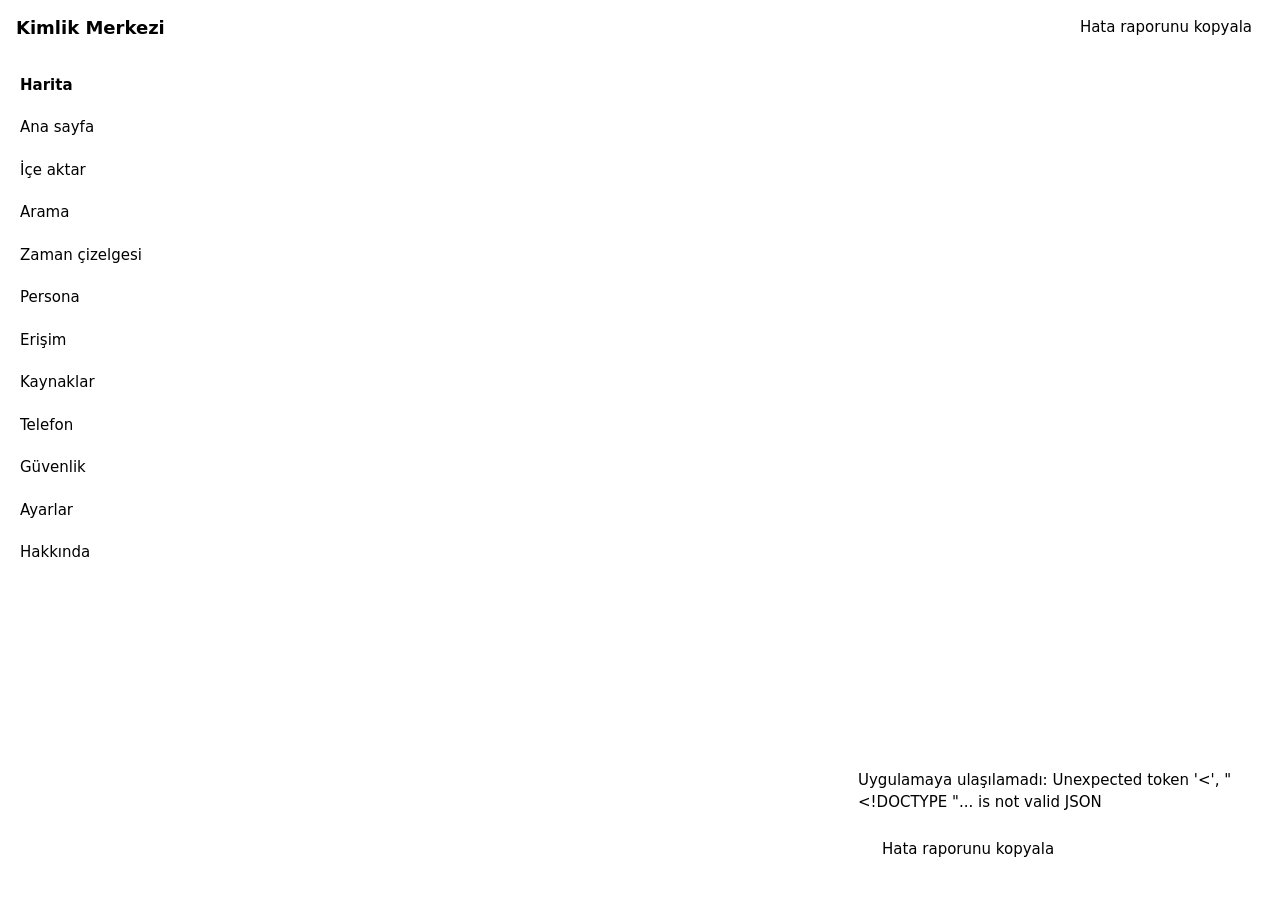
==== commit d6cc986b: "v0.2.0: telefon aktarımının Windows tarafı (alıcı yaşam döngüsü, Telefon sayfası, QR, tepsi) Co-Auth" ====
--- a/windows/src/kimlikwin/statik/index.html
+++ b/windows/src/kimlikwin/statik/index.html
@@ -86,6 +86,8 @@
 <script src="/statik/harita.js"></script>
 <script src="/statik/guvenlik.js"></script>
 <script src="/statik/guncelleme.js"></script>
+<script src="/statik/qrcode.js"></script>
+<script src="/statik/telefon.js"></script>
 <script>
 "use strict";
 const JETON=document.querySelector('meta[name=kimlik-jeton]').content;
@@ -153,7 +155,7 @@
     kap.append(h('label',{},c,' ',k.ad,k.hassas?hassasRozet():null));});
   kap.sec=()=>kutular.filter(c=>c.checked).map(c=>c.value);return kap;}
 
-const SAYFALAR=[['harita','Harita'],['ana','Ana sayfa'],['ice','İçe aktar'],['ara','Arama'],['zaman','Zaman çizelgesi'],['persona','Persona'],['erisim','Erişim'],['kaynak','Kaynaklar'],['guvenlik','Güvenlik'],['ayar','Ayarlar'],['hakkinda','Hakkında']];
+const SAYFALAR=[['harita','Harita'],['ana','Ana sayfa'],['ice','İçe aktar'],['ara','Arama'],['zaman','Zaman çizelgesi'],['persona','Persona'],['erisim','Erişim'],['kaynak','Kaynaklar'],['telefon','Telefon'],['guvenlik','Güvenlik'],['ayar','Ayarlar'],['hakkinda','Hakkında']];
 let sayfa='harita',AYAR_TEMA='sistem',yoklama=null,yoklamaT=null;
 function menu(){const n=$('#nav');n.textContent='';SAYFALAR.forEach(([id,ad])=>n.append(h('button',{class:id===sayfa?'secili':'',onclick:()=>git(id)},ad)));}
 function git(id){sayfa=id;menu();if(yoklama){clearInterval(yoklama);yoklama=null;}if(yoklamaT){clearInterval(yoklamaT);yoklamaT=null;}
@@ -162,6 +164,7 @@
 
 const SF={};
 SF.guvenlik=a=>guvenlikSayfasi(a);   // guvenlik.js
+SF.telefon=a=>telefonSayfasi(a);     // telefon.js (+ qrcode.js)
 
 // ------------------------------------------------------------------ kişiler
 let KISILER={kisiler:[],secili:null},SECILI_BOLGE=null;
@@ -399,11 +402,30 @@
       r.dosya?h('div',{class:'soluk'},'Dosya: '+r.dosya):null,
       (r.aranan&&r.aranan.length)?h('div',{},h('b',{},'Uygulamanın aradığı yerler: '),h('ul',{class:'ozet-liste'},r.aranan.map(y=>h('li',{},h('code',{},y))))):null,
       h('div',{},'Bu yollarda dosya yoksa ya da okunamıyorsa uygulama hiçbir dosyaya dokunmaz. Konum Claude\'un resmî belgesinden doğrulanmadı; ayar dosyasının yerini Claude Desktop\'un kendi belgelerinden de kontrol edin.'),
-      r.app_id?h('div',{},h('b',{},'Bir anahtar yine de üretildi'),' ve hassas olmayan kategoriler için izinler açıldı. Aşağıdaki metni kendiniz ayar dosyasına eklemezseniz bu anahtar hiçbir yerde kullanılmaz; kullanmayacaksanız aşağıdan iptal edin.',
+      r.app_id?h('div',{id:'elle-anahtar-uyari'},h('b',{},'Bu anahtar oluşturuldu ve şu izinlere sahip: '+((sn.acik||[]).map(x=>Object.fromEntries(KATEGORILER.map(k=>[k.kimlik,k.ad]))[x]||x).join(', ')||'hiçbiri')+'.'),' Kullanmayacaksan Erişim sayfasından iptal et. Aşağıdaki metni kendiniz ayar dosyasına eklemezseniz bu anahtar hiçbir yerde kullanılmaz.',
         h('div',{class:'satir'},h('button',{class:'t',onclick:async()=>{if(!confirm('Üretilen anahtar iptal edilsin mi? Geri alınamaz.'))return;await api('anahtar_iptal',{app_id:r.app_id}).catch(hataGoster);ELLE_BEKLEYEN.delete(r.app_id);SON_CLAUDE=null;bildir('Anahtar iptal edildi.');git('erisim');}},'Bu anahtarı şimdi iptal et'))):null));
     if(r.yedek)k.append(h('div',{class:'soluk'},'Yedek: '+r.yedek));
     if(r.metin)k.append(h('div',{},h('h4',{},terim('Elle eklenecek ayar metni (MCP)','mcp')),yapistirmaKutusu(r.metin)));}
   k.append(h('div',{class:'satir'},h('button',{class:'i',onclick:()=>{SON_CLAUDE=null;git('erisim');}},'Bu iletiyi kapat')));}
+let TUM_KONULAR=[];
+function konuOnay(u,k,bitis){
+  const c=h('input',{type:'checkbox',id:'konu-onay-kutu'});
+  const dugme=h('button',{class:'t',id:'konu-onay-evet',disabled:true,onclick:async()=>{
+    await api('konu_izin_ver',{app_id:u.id,konu:k.kimlik,bitis,hassas_onay:true}).catch(hataGoster);kapat();git('erisim');}},'Evet, bu konuyu aç');
+  c.onchange=()=>{dugme.disabled=!c.checked;};
+  const kapat=pencere('Hassas konu onayı',h('p',{},`"${u.ad}" uygulamasına "${k.ad}" konusunu açmak üzeresiniz. Bu konuyla ilgili sözcük geçen kayıtlar (açık kategorilerde olsalar bile) bu uygulamaya gösterilir. Bu işlem "hepsini aç" ile ya da önerilenlerle asla yapılmaz.`),
+    h('label',{},c,' Ne açtığımı biliyorum ve bu uygulamaya güveniyorum.'),h('div',{class:'satir'},dugme,h('button',{class:'i',onclick:()=>kapat()},'Vazgeç')));}
+function konuBolumu(u,onek){
+  const acik=Object.fromEntries((u.konular||[]).map(x=>[x.konu,x]));
+  const kutu=h('div',{class:'konu-bolum','data-konu-bolum':u.id},h('h4',{},'Hassas konular'),
+    h('p',{class:'soluk'},'İçinde sağlık, hukuk, para, din/siyaset ya da cinsellikle ilgili sözcük geçen kayıtlar, o kategori açık olsa bile bu yapay zekâya GÖSTERİLMEZ. Göstermek istediğin konuyu buradan tek tek aç.'));
+  TUM_KONULAR.forEach(k=>{const var_=acik[k.kimlik];
+    const c=h('input',{type:'checkbox','data-konu':k.kimlik,id:onek+'-konu-'+k.kimlik,checked:!!var_,onchange:async ev=>{
+      if(!ev.target.checked){await api('konu_izin_kaldir',{app_id:u.id,konu:k.kimlik}).catch(hataGoster);git('erisim');return;}
+      ev.target.checked=false;konuOnay(u,k,null);}});
+    kutu.append(h('label',{},c,' ',k.ad,h('span',{class:'rozet h'},'hassas konu'),var_?h('span',{class:'rozet'},'açık'):h('span',{class:'rozet'},'kapalı')));});
+  kutu.append(h('p',{class:'soluk'},'Bu ayrım sözcük listesine dayanır; kaçırdığı ya da gereksiz işaretlediği kayıtlar olabilir.'));
+  return kutu;}
 let ODAK=null;   // izin ekranı açık anahtar: {id, mod:'claude'|'yeni', secim:Set}  (yalnız bu oturumda)
 function izinEkrani(u){
   const o=ODAK,claude=o.mod==='claude';
@@ -430,12 +452,17 @@
   if(!claude)dugmeler.append(h('button',{class:'d',id:'izin-kaydet',onclick:async()=>{
     const liste=[...o.secim];
     if(!liste.length&&!u.izinler.length&&!confirm('Bu anahtar hiçbir şeyi göremez. Yine de izinsiz bırakılsın mı?'))return;
-    for(const kat of liste){const x=await api('izin_ver',{app_id:u.id,kategori:kat}).catch(hataGoster);if(!x)return;}
+    const ad=Object.fromEntries(KATEGORILER.map(k=>[k.kimlik,k.ad])),verilen=[],verilemeyen=[];let sonHata='';
+    for(const kat of liste){try{await api('izin_ver',{app_id:u.id,kategori:kat});verilen.push(kat);}catch(x){verilemeyen.push(kat);sonHata=(x&&x.mesaj)||'bilinmeyen hata';}}
+    if(verilemeyen.length){   // ekran kapanmaz: güncel durum gösterilir, kullanıcı ne verildiğini görür
+      bildir(`Kısmen kaydedildi. Verilen: ${verilen.map(k=>ad[k]).join(', ')||'hiçbiri'}. VERİLEMEYEN: ${verilemeyen.map(k=>ad[k]).join(', ')} (${sonHata}).`,true);
+      for(const k of verilen)o.secim.delete(k);git('erisim');return;}
     ODAK=null;bildir(liste.length?`${liste.length} izin kaydedildi.`:'Anahtar izinsiz bırakıldı.');git('erisim');}},'Kaydet'));
   dugmeler.append(h('button',{class:'i',id:'izin-kapat',onclick:async()=>{if(await kapat())git('erisim');}},claude?'Tamam':'Kaydetmeden kapat'));
+  kart.append(konuBolumu(u,'izin'));
   kart.append(dugmeler);return kart;}
 SF.erisim=async a=>{
-  const [e,l,gv]=await Promise.all([api('erisim'),api('erisim_kaydi',{limit:200}),api('guvenlik_durum')]);KATEGORILER=e.kategoriler;
+  const [e,l,gv]=await Promise.all([api('erisim'),api('erisim_kaydi',{limit:200}),api('guvenlik_durum')]);KATEGORILER=e.kategoriler;TUM_KONULAR=e.tum_konular||[];
   a.append(h('h2',{},'Erişim'));
   const hassasAd=KATEGORILER.filter(k=>k.hassas).map(k=>k.ad).join(', '),acikSay=KATEGORILER.filter(k=>!k.hassas).length;
   const cd=h('div',{class:'kart'},h('h3',{},'Claude Desktop\'a ekle'),
@@ -472,7 +499,8 @@
           if(!ev.target.checked){await api('izin_kaldir',{app_id:u.id,kategori:k.kimlik}).catch(hataGoster);git('erisim');return;}
           if(k.hassas){ev.target.checked=false;hassasOnay(u,k,utc(bitis.value));return;}
           await api('izin_ver',{app_id:u.id,kategori:k.kimlik,bitis:utc(bitis.value)}).catch(hataGoster);git('erisim');}});
-        kart.append(h('label',{},c,' ',k.ad,k.hassas?hassasRozet():null,var_&&var_.bitis?h('span',{class:'rozet'},'bitiş '+tarih(var_.bitis)):null));});}
+        kart.append(h('label',{},c,' ',k.ad,k.hassas?hassasRozet():null,var_&&var_.bitis?h('span',{class:'rozet'},'bitiş '+tarih(var_.bitis)):null));});
+      kart.append(konuBolumu(u,'kart'));}
     a.append(kart);});
   const t=h('table',{class:'duyarli'},h('tr',{},['Zaman (UTC)','Uygulama','Araç','Kategori','Sayı','Sonuç'].map(x=>h('th',{},x))));
   l.satirlar.forEach(s=>t.append(h('tr',{},h('td',{'data-e':'Zaman (UTC)'},tarih(s.zaman)),h('td',{'data-e':'Uygulama'},s.uygulama),h('td',{'data-e':'Araç'},s.arac),h('td',{'data-e':'Kategori'},s.kategori||'-'),h('td',{'data-e':'Sayı'},SAYI(s.sayi)),h('td',{'data-e':'Sonuç',class:s.sonuc==='ok'?'tamam':'kotu'},s.sonuc))));
@@ -524,17 +552,25 @@
   a.append(kopyaKarti());
 };
 // ------------------------------------------------------------------ ayarlar, hakkında
-const BLOK_DURUM_AD={yazildi:'yazıldı',guncellendi:'güncellendi',degismedi:'güncel (değişiklik yok)',kaldirildi:'bölüm kaldırıldı',bulunamadi:'atlandı (bulunamadı)',bozuk:'DOKUNULMADI (işaretçiler bozuk)',hata:'HATA',yok:'bölüm yok'};
+const BLOK_DURUM_AD={yazildi:'yazıldı',guncellendi:'güncellendi',degismedi:'güncel (değişiklik yok)',kaldirildi:'bölüm kaldırıldı',bulunamadi:'atlandı (bulunamadı)',bozuk:'DOKUNULMADI (işaretçiler bozuk)',buyuk:'DOKUNULMADI (dosya çok büyük)',hata:'HATA',yok:'bölüm yok'};
 function yonetilenBlokKarti(s){
   const liste=h('ul',{class:'ozet-liste',id:'blok-dosyalar'});
   const ciz=(dosyalar,onizleme)=>{liste.textContent='';(dosyalar||[]).forEach(d=>liste.append(h('li',{class:d.durum==='hata'||d.durum==='bozuk'?'kotu':''},h('b',{},d.ad+': '),(onizleme?d.mesaj:(BLOK_DURUM_AD[d.durum]||d.durum)+(d.durum==='bozuk'||d.durum==='hata'||d.durum==='bulunamadi'?' — '+d.mesaj:'')))));};
   api('yonetilen_blok_durum').then(d=>ciz(d.dosyalar,!d.yazildi_mi)).catch(()=>{});
   const kutu=h('input',{type:'checkbox',id:'ayar-blok',checked:s.yonetilen_blok,onchange:async e=>{
-    const r=await api('ayar_yaz',{yonetilen_blok:e.target.checked}).catch(x=>{hataGoster(x);e.target.checked=!e.target.checked;});
-    if(r){ciz(r.yonetilen_blok_sonuc,false);bildir(e.target.checked?'Bölüm yazıldı.':'Bölüm kaldırıldı.');}}});
+    const ac=e.target.checked;
+    const dene=async devral=>api('ayar_yaz',{yonetilen_blok:ac,devral});
+    let r;
+    try{r=await dene(false);}
+    catch(x){
+      if(x&&x.kod==='blok_baska_kisi'&&confirm(x.mesaj)){try{r=await dene(true);}catch(y2){hataGoster(y2);}}
+      else if(!(x&&x.kod==='blok_baska_kisi'))hataGoster(x);
+      if(!r){e.target.checked=!ac;return;}}
+    ciz(r.yonetilen_blok_sonuc,false);bildir(ac?'Bölüm yazıldı.':'Bölüm kaldırıldı.');git('ayar');}});
   return h('div',{class:'kart',id:'ayar-yonetilen-blok'},h('h3',{},'Yapay zekâ dosyalarına kısa bölüm yaz'),
     h('div',{class:'satir'},h('label',{},kutu,' Onayladığım bilgileri Claude Code ve Codex dosyalarına yaz')),
     h('p',{class:'soluk'},'Onayladığın bilgiler Claude Code ve Codex\'in her oturumda okuduğu dosyalara kısa bir bölüm olarak yazılır. Kendi yazdıklarına dokunulmaz, önce yedek alınır.'),
+    s.yonetilen_blok_baska_kisi?h('div',{class:'uyari',id:'blok-baska-kisi'},'Bu bölüm şu an '+s.yonetilen_blok_baska_kisi+' kişisinin bilgilerini taşıyor. Kendin için açarsan senin bilgilerinle değiştirilir (önce sorulur). ',h('button',{class:'i',id:'blok-kaldir',onclick:async()=>{await api('ayar_yaz',{yonetilen_blok:false}).catch(hataGoster);bildir('Bölüm kaldırıldı.');git('ayar');}},'Bölümü kaldır')):null,
     h('div',{class:'soluk'},'Yazılan dosyalar (Codex yalnız kuruluysa):'),liste,
     h('div',{class:'satir'},h('button',{class:'i',id:'blok-onizle',onclick:async()=>{
       const r=await api('yonetilen_blok_onizle').catch(hataGoster);if(!r)return;
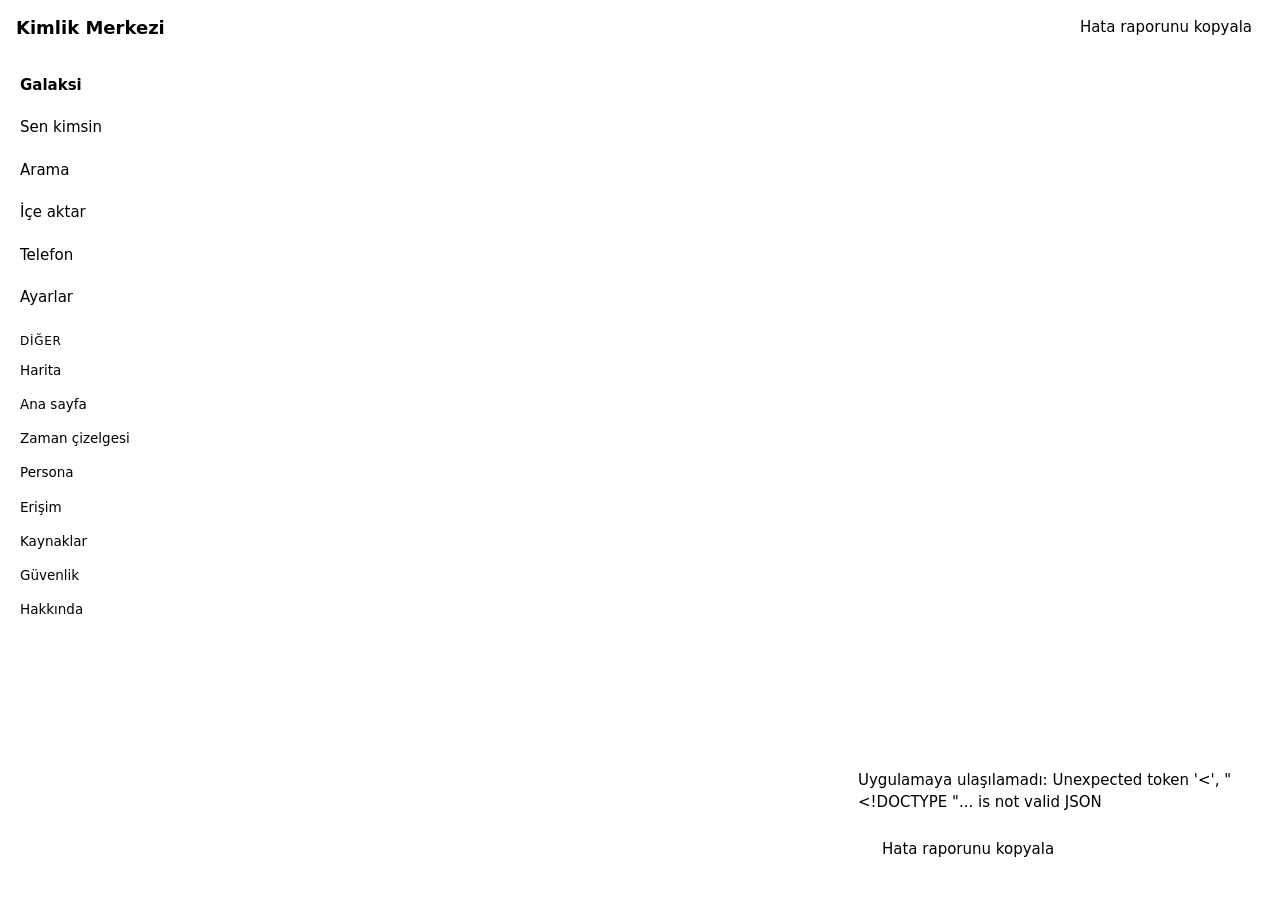
==== commit 0bb5c4f6: "v0.3.0 (2/n): galaksi görünümü, 'Sen kimsin' sayfası, hâl katmanı, sade menü - Yıldız haritası: kayn" ====
--- a/windows/src/kimlikwin/statik/index.html
+++ b/windows/src/kimlikwin/statik/index.html
@@ -51,6 +51,9 @@
 .terim-kutu{position:fixed;z-index:30;max-width:300px;background:var(--panel);color:var(--yazi);border:1px solid var(--vurgu);border-radius:8px;padding:8px 11px;font-size:13px;line-height:1.45;box-shadow:0 8px 30px rgba(0,0,0,.4)}
 .rozet{margin-left:6px}
 .not-utc{margin:2px 0 8px}
+nav .nav-baslik{margin:14px 12px 4px;font-size:12px;text-transform:uppercase;letter-spacing:.06em;color:var(--soluk)}
+nav button.ikincil{font-size:13.5px;padding:6px 12px;color:var(--soluk)}
+nav button.ikincil.secili{color:var(--vurgu)}
 .ayrinti-kutu{margin:8px 0}.ayrinti-kutu summary{cursor:pointer;color:var(--soluk);font-size:13px}
 .ozet-liste{margin:8px 0;padding-left:20px}.ozet-liste li{margin:3px 0}
 .sozluk dt{font-weight:600;margin-top:8px}.sozluk dd{margin:2px 0 0 0;color:var(--soluk)}
@@ -74,6 +77,7 @@
 
 </style>
 <link rel="stylesheet" href="/statik/harita.css">
+<link rel="stylesheet" href="/statik/galaksi.css">
 </head>
 <body>
 <header><h1>Kimlik Merkezi</h1><div class="kisi" id="kisi-kutu"></div><button class="i" id="rapor-dugme">Hata raporunu kopyala</button></header>
@@ -84,6 +88,8 @@
 <script src="/statik/echarts.min.js"></script>
 <script src="/statik/figur.js"></script>
 <script src="/statik/harita.js"></script>
+<script src="/statik/galaksi.js"></script>
+<script src="/statik/senkimsin.js"></script>
 <script src="/statik/guvenlik.js"></script>
 <script src="/statik/guncelleme.js"></script>
 <script src="/statik/qrcode.js"></script>
@@ -125,9 +131,10 @@
   const kapat=()=>{k.textContent='';};
   k.append(h('div',{class:'yer'},h('div',{class:'pencere',role:'dialog'},h('h2',{},baslik),...icerik)));return kapat;}
 function utc(yerel){return yerel?new Date(yerel).toISOString().slice(0,19)+'Z':null;}
-function tarih(s){if(!s)return '-';const t=s.replace('T',' ').replace('Z','');return t.includes(':')?t+' '+UTC_ETIKET:t;}
-// Kayıt saatleri UTC'dir (Harita da UTC gösterir); kullanıcıya her listede tek cümleyle söylenir.
-function utcNotu(){return h('div',{class:'soluk not-utc'},'Saatler UTC olarak gösterilir (yerel saatiniz değil). Türkiye saati için 3 saat ekleyin; tarih seçicileri de UTC gününü kullanır.');}
+function trGun(g,son){return g?g+(son?'T23:59:59+03:00':'T00:00:00+03:00'):null;}
+function tarih(s){if(!s)return '-';if(!String(s).includes(':'))return s;const d=new Date(/Z|[+-]\d\d:\d\d$/.test(s)?s:s+'Z');if(isNaN(d))return s;return d.toLocaleString('sv-SE',{timeZone:TR_DILIM})+' '+UTC_ETIKET;}
+// Kayıtlar UTC saklanır; arayüzde Türkiye saatiyle (TSİ) gösterilir.
+function utcNotu(){return h('div',{class:'soluk not-utc'},'Saatler Türkiye saatiyle (TSİ) gösterilir.');}
 // Terim sözlüğü: kısa Türkçe açıklamalar, "?" simgesiyle yanında gösterilir (fare, dokunma ya da klavye odağı).
 const SOZLUK={
  mcp:['MCP','Claude gibi bir yapay zekâ uygulamasının, verdiğiniz izin kadar bilgiyi bu bilgisayardan okumasını sağlayan bağlantı biçimi. Okunan bilgi, sohbet sırasında o uygulamaya (ör. Claude) gider.'],
@@ -155,10 +162,12 @@
     kap.append(h('label',{},c,' ',k.ad,k.hassas?hassasRozet():null));});
   kap.sec=()=>kutular.filter(c=>c.checked).map(c=>c.value);return kap;}
 
-const SAYFALAR=[['harita','Harita'],['ana','Ana sayfa'],['ice','İçe aktar'],['ara','Arama'],['zaman','Zaman çizelgesi'],['persona','Persona'],['erisim','Erişim'],['kaynak','Kaynaklar'],['telefon','Telefon'],['guvenlik','Güvenlik'],['ayar','Ayarlar'],['hakkinda','Hakkında']];
-let sayfa='harita',AYAR_TEMA='sistem',yoklama=null,yoklamaT=null;
-function menu(){const n=$('#nav');n.textContent='';SAYFALAR.forEach(([id,ad])=>n.append(h('button',{class:id===sayfa?'secili':'',onclick:()=>git(id)},ad)));}
-function git(id){sayfa=id;menu();if(yoklama){clearInterval(yoklama);yoklama=null;}if(yoklamaT){clearInterval(yoklamaT);yoklamaT=null;}
+const SAYFALAR=[['galaksi','Galaksi'],['senkimsin','Sen kimsin'],['ara','Arama'],['ice','İçe aktar'],['telefon','Telefon'],['ayar','Ayarlar'],
+  ['harita','Harita'],['ana','Ana sayfa'],['zaman','Zaman çizelgesi'],['persona','Persona'],['erisim','Erişim'],['kaynak','Kaynaklar'],['guvenlik','Güvenlik'],['hakkinda','Hakkında']];
+const ANA_MENU=6;   // ilk 6 sayfa sade ana menü; kalanı "Diğer" başlığı altında
+let sayfa='galaksi',AYAR_TEMA='sistem',yoklama=null,yoklamaT=null;
+function menu(){const n=$('#nav');n.textContent='';SAYFALAR.forEach(([id,ad],i)=>{if(i===ANA_MENU)n.append(h('div',{class:'nav-baslik'},'Diğer'));n.append(h('button',{class:(id===sayfa?'secili':'')+(i>=ANA_MENU?' ikincil':''),onclick:()=>git(id)},ad));});}
+function git(id){if(sayfa==='telefon'&&typeof TEL!=='undefined'){TEL.kod=null;TEL.bitis=0;}sayfa=id;menu();if(yoklama){clearInterval(yoklama);yoklama=null;}if(yoklamaT){clearInterval(yoklamaT);yoklamaT=null;}
   const a=$('#ana');a.textContent='';SF[id](a).catch(hataGoster);}
 function temaUygula(t){document.documentElement.dataset.tema=t;AYAR_TEMA=t;}
 
@@ -182,13 +191,15 @@
   const den=async()=>{const r=await api('sihirbaz_denetle',{yol:yol.value}).catch(()=>null);sonuc.textContent='';if(!r)return;
     sonuc.append(h('div',{class:r.ok?'tamam':'kotu'},r.mesaj),h('div',{},'Bu sürücüdeki boş alan: '+r.bos_alan_metni));olustur.disabled=!r.ok||!ad.value.trim();};
   const olustur=h('button',{class:'d',disabled:true,onclick:async()=>{
-    try{await gParolaIleDene(p=>api('kisi_ekle',{ad:ad.value,yol:yol.value,parola:p}),'Bu klasör parolayla korunuyor.');kapat();SECILI_BOLGE=null;haritaSifirla();await kisileriYukle();bildir('Kişi eklendi ve seçildi. Veri klasörü: '+yol.value);git('harita');}catch(e){hataGoster(e);}}},'Oluştur');
+    try{await gParolaIleDene(p=>api('kisi_ekle',{ad:ad.value,yol:yol.value,parola:p}),'Bu klasör parolayla korunuyor.');kapat();SECILI_BOLGE=null;haritaSifirla();await kisileriYukle();bildir('Kişi eklendi ve seçildi. Veri klasörü: '+yol.value);git('galaksi');}catch(e){hataGoster(e);}}},'Oluştur');
   ad.addEventListener('input',()=>{oner();});yol.addEventListener('input',den);
   const kapat=pencere('Kişi ekle',h('p',{class:'soluk'},'Her kişinin verisi ayrı bir klasörde durur; anahtarlar, izinler ve erişim kaydı da o klasöre bağlıdır.'),
     h('div',{class:'satir'},ad),h('div',{class:'satir'},yol,h('button',{class:'i',onclick:async()=>{const r=await api('sec',{tur:'klasor'}).catch(hataGoster);if(r&&r.yol){yol.value=r.yol;den();}}},'Seç…')),sonuc,
     h('div',{class:'satir'},olustur,h('button',{class:'i',onclick:()=>kapat()},'Vazgeç')));
   oner();}
 SF.harita=async a=>HARITA.ekran(a);
+SF.galaksi=async a=>GALAKSI.ekran(a);   // galaksi.js
+SF.senkimsin=async a=>SENKIMSIN.ekran(a);   // senkimsin.js
 // ------------------------------------------------------------------ ana sayfa
 var ICE_DEVAM=null;
 SF.ana=async a=>{
@@ -316,10 +327,10 @@
   if(!KATEGORILER.length)KATEGORILER=(await api('durum')).kategoriler;
   const kat=kategoriKutulari(null);const b=h('input',{type:'date'}),e=h('input',{type:'date'});const son=h('div',{});let atla=0;
   const yukle=async ilk=>{if(ilk){atla=0;son.textContent='';}
-    const r=await api('zaman',{kategoriler:kat.sec(),baslangic:b.value?b.value+'T00:00:00Z':null,bitis:e.value?e.value+'T23:59:59Z':null,limit:100,atla});
+    const r=await api('zaman',{kategoriler:kat.sec(),baslangic:trGun(b.value),bitis:trGun(e.value,1),limit:100,atla});
     atla+=r.kayitlar.length;son.querySelector('.daha')?.remove();son.append(kayitListesi(r.kayitlar,true));
     if(r.kayitlar.length===100)son.append(h('button',{class:'i daha',onclick:()=>yukle(false).catch(hataGoster)},'Daha fazla'));};
-  a.append(h('h2',{},'Zaman çizelgesi'),utcNotu(),h('div',{class:'kart'},kat,h('div',{class:'satir'},'Başlangıç (UTC günü) ',b,' Bitiş (UTC günü) ',e,h('button',{class:'d',onclick:()=>yukle(true).catch(hataGoster)},'Göster'))),son);
+  a.append(h('h2',{},'Zaman çizelgesi'),utcNotu(),h('div',{class:'kart'},kat,h('div',{class:'satir'},'Başlangıç ',b,' Bitiş ',e,h('button',{class:'d',onclick:()=>yukle(true).catch(hataGoster)},'Göster'))),son);
   yukle(true).catch(hataGoster);};
 // ------------------------------------------------------------------ persona
 let PERSONA_SEKME='bilgiler';
@@ -346,7 +357,7 @@
       h('div',{class:'oneri-meta'},h('span',{class:'rozet'},o.kategori_ad),h('span',{class:'guven',title:'Yapay zekânın kendi bildirdiği güven'},h('span',{class:'soluk'},'güven '),h('b',{},'%'+pct),h('i',{style:`--g:${pct}%`})),
         h('button',{class:'baglanti',onclick:async e=>{if(kanit.dataset.acik){kanit.textContent='';delete kanit.dataset.acik;return;}kanit.dataset.acik='1';kanit.textContent='Yükleniyor…';
           const k=await api('oneri_kanit',{oneri_id:o.id}).catch(x=>{hataGoster(x);return null;});kanit.textContent='';if(!k)return;
-          k.kanit.forEach(x=>kanit.append(x.yok?h('div',{class:'kanit-satir soluk'},'Kayıt artık yok.'):h('div',{class:'kanit-satir'},h('div',{class:'soluk'},new Date(x.zaman).toLocaleString('tr-TR',{timeZone:'UTC'})+' '+UTC_ETIKET+' · ',h('span',{class:'rozet'+(x.hassas?' h':'')},x.kategori),' ',x.tur),h('div',{class:'m'},x.gizli?'(gizlenmiş kayıt)':(x.metin||'(metin yok)')))));}},`${o.kanit_sayisi} kanıt kaydı ▾`),
+          k.kanit.forEach(x=>kanit.append(x.yok?h('div',{class:'kanit-satir soluk'},'Kayıt artık yok.'):h('div',{class:'kanit-satir'},h('div',{class:'soluk'},new Date(x.zaman).toLocaleString('tr-TR',{timeZone:TR_DILIM})+' '+UTC_ETIKET+' · ',h('span',{class:'rozet'+(x.hassas?' h':'')},x.kategori),' ',x.tur),h('div',{class:'m'},x.gizli?'(gizlenmiş kayıt)':(x.metin||'(metin yok)')))));}},`${o.kanit_sayisi} kanıt kaydı ▾`),
         h('span',{class:'soluk'},`${o.uygulama} · ${new Date(o.ts).toLocaleDateString('tr-TR')}`)),
       kanit,duzen,
       h('div',{class:'oneri-eylem'},h('button',{class:'d',onclick:async()=>{const x=await api('oneri_onayla',{oneri_id:o.id}).catch(hataGoster);if(x)yenile('Persona\'ya eklendi.');}},'Onayla'),
@@ -372,9 +383,9 @@
         h('div',{class:'satir'},h('span',{},'Yeni: '+x.yeni.metin),h('button',{class:'i',onclick:()=>sec(x.yeni.id)},'Bu geçerli'))));});
     a.append(k);}
   const katAd=Object.fromEntries(p.kategoriler.map(k=>[k.kimlik,k.ad]));
-  const t=h('table',{class:'duyarli'},h('tr',{},h('th',{},'Bilgi'),h('th',{},'Kategori'),h('th',{},'Durum'),h('th',{},'Geçerlilik bitişi (UTC)'),h('th',{},'')));
+  const t=h('table',{class:'duyarli'},h('tr',{},h('th',{},'Bilgi'),h('th',{},'Kategori'),h('th',{},'Durum'),h('th',{},'Geçerlilik bitişi (TSİ)'),h('th',{},'')));
   const durumAd={beyan_edilen:'Beyan edilen',dosyadan_alinan:'Dosyadan alınan',cikarilan:'Çıkarılan',eskimis:'Eskimiş'};
-  p.bilgiler.forEach(f=>t.append(h('tr',{},h('td',{'data-e':'Bilgi'},f.metin),h('td',{'data-e':'Kategori'},katAd[f.kategori]||f.kategori),h('td',{'data-e':'Durum'},durumAd[f.durum]||f.durum),h('td',{'data-e':'Geçerlilik bitişi (UTC)'},f.gecerlilik_bitis?tarih(f.gecerlilik_bitis):'süresiz'),
+  p.bilgiler.forEach(f=>t.append(h('tr',{},h('td',{'data-e':'Bilgi'},f.metin),h('td',{'data-e':'Kategori'},katAd[f.kategori]||f.kategori),h('td',{'data-e':'Durum'},durumAd[f.durum]||f.durum),h('td',{'data-e':'Geçerlilik bitişi (TSİ)'},f.gecerlilik_bitis?tarih(f.gecerlilik_bitis):'süresiz'),
     h('td',{},f.durum==='beyan_edilen'||f.durum==='dosyadan_alinan'?h('button',{class:'i',onclick:()=>{
         const m=h('input',{type:'text',value:f.metin});const kapat=pencere('Bilgiyi düzelt',m,h('div',{class:'satir'},
           h('button',{class:'d',onclick:async()=>{await api('persona_guncelle',{bilgi_id:f.id,metin:m.value}).catch(hataGoster);kapat();git('persona');}},'Kaydet'),h('button',{class:'i',onclick:()=>kapat()},'Vazgeç')));}},'Düzelt'):null,' ',
@@ -502,8 +513,8 @@
         kart.append(h('label',{},c,' ',k.ad,k.hassas?hassasRozet():null,var_&&var_.bitis?h('span',{class:'rozet'},'bitiş '+tarih(var_.bitis)):null));});
       kart.append(konuBolumu(u,'kart'));}
     a.append(kart);});
-  const t=h('table',{class:'duyarli'},h('tr',{},['Zaman (UTC)','Uygulama','Araç','Kategori','Sayı','Sonuç'].map(x=>h('th',{},x))));
-  l.satirlar.forEach(s=>t.append(h('tr',{},h('td',{'data-e':'Zaman (UTC)'},tarih(s.zaman)),h('td',{'data-e':'Uygulama'},s.uygulama),h('td',{'data-e':'Araç'},s.arac),h('td',{'data-e':'Kategori'},s.kategori||'-'),h('td',{'data-e':'Sayı'},SAYI(s.sayi)),h('td',{'data-e':'Sonuç',class:s.sonuc==='ok'?'tamam':'kotu'},s.sonuc))));
+  const t=h('table',{class:'duyarli'},h('tr',{},['Zaman (TSİ)','Uygulama','Araç','Kategori','Sayı','Sonuç'].map(x=>h('th',{},x))));
+  l.satirlar.forEach(s=>t.append(h('tr',{},h('td',{'data-e':'Zaman (TSİ)'},tarih(s.zaman)),h('td',{'data-e':'Uygulama'},s.uygulama),h('td',{'data-e':'Araç'},s.arac),h('td',{'data-e':'Kategori'},s.kategori||'-'),h('td',{'data-e':'Sayı'},SAYI(s.sayi)),h('td',{'data-e':'Sonuç',class:s.sonuc==='ok'?'tamam':'kotu'},s.sonuc))));
   a.append(h('div',{class:'kart'},h('h3',{},'Erişim kaydı (son 200)'),l.satirlar.length?h('div',{class:'tablo-kap'},t):h('p',{class:'soluk'},'Henüz erişim yok.')));
 };
 function hassasOnay(u,k,bitis){
@@ -637,7 +648,7 @@
   if(ac.mesgul){menu();$('#ana').textContent='';return gDonusumIzle();}
   if(ac.sihirbaz){menu();$('#ana').textContent='';return sihirbaz(ac);}
   await kisileriYukle();
-  git('harita');
+  git('galaksi');
   guncBaslat(ac);}
 menu();start().catch(hataGoster);
 </script>
